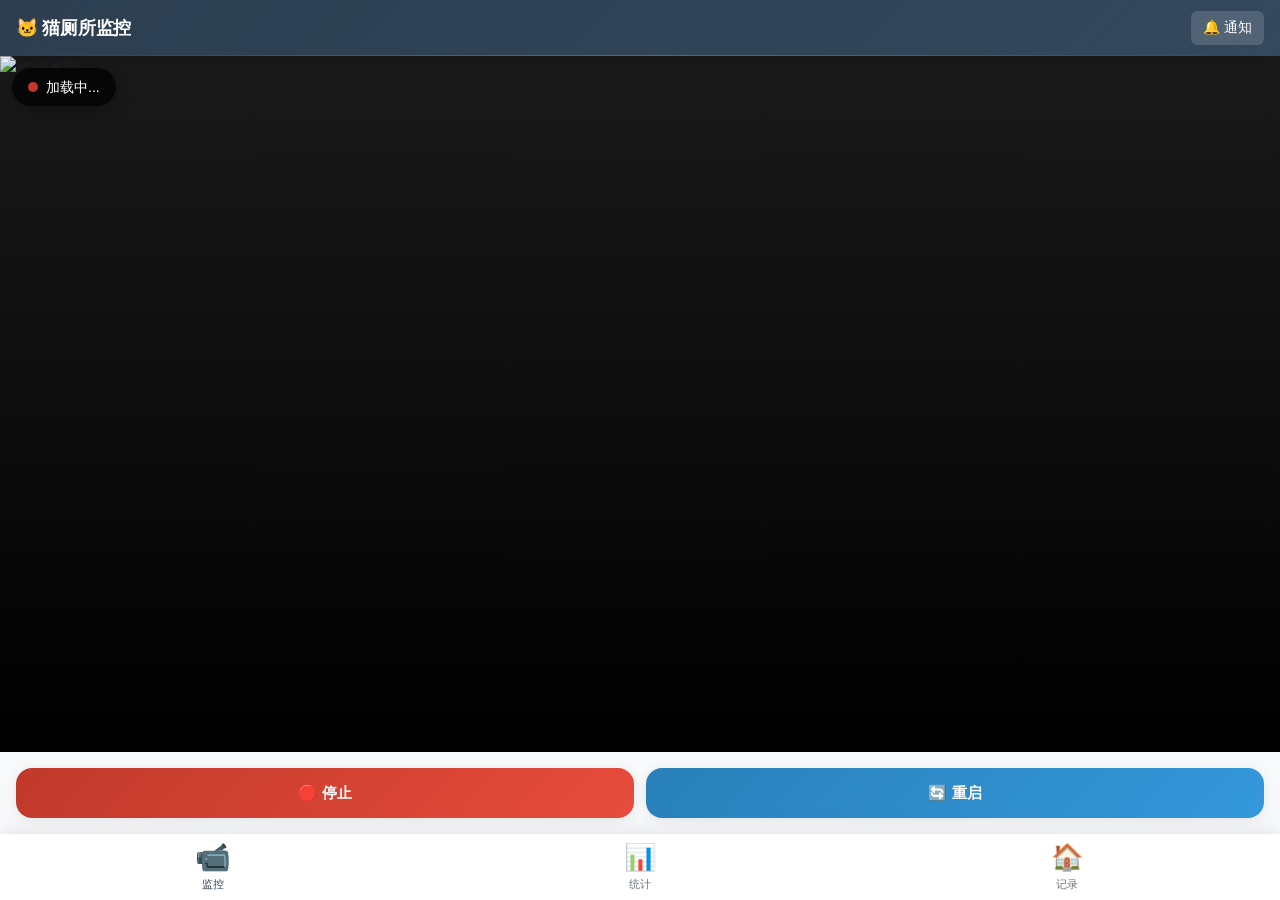
==== src/web/templates/mobile.html @ 31c6dba8 "移动端支持" ====
<!DOCTYPE html>
<html lang="zh-CN">
<head>
    <meta charset="UTF-8">
    <meta name="viewport" content="width=device-width, initial-scale=1.0, maximum-scale=1.0, user-scalable=no, viewport-fit=cover">
    <meta name="apple-mobile-web-app-capable" content="yes">
    <meta name="apple-mobile-web-app-status-bar-style" content="black-translucent">
    <title>猫厕所监控</title>
    <script src="https://cdn.socket.io/4.5.4/socket.io.min.js"></script>
    <style>
        :root {
            --primary: #2c3e50;
            --primary-light: #34495e;
            --success: #27ae60;
            --success-light: #2ecc71;
            --danger: #c0392b;
            --danger-light: #e74c3c;
            --warning: #f39c12;
            --info: #3498db;
            --gray-50: #f9fafb;
            --gray-100: #f8f9fa;
            --gray-200: #e9ecef;
            --gray-300: #dee2e6;
            --gray-400: #ced4da;
            --gray-600: #6c757d;
            --gray-800: #343a40;
            --gray-900: #212529;
            --shadow: 0 2px 12px rgba(0,0,0,0.08);
            --shadow-md: 0 4px 16px rgba(0,0,0,0.12);
            --shadow-lg: 0 8px 30px rgba(0,0,0,0.15);
            --radius: 16px;
            --radius-sm: 10px;
            --radius-xs: 6px;
            --header-height: 56px;
            --nav-height: 60px;
            --transition: all 0.3s cubic-bezier(0.4, 0, 0.2, 1);
        }

        * {
            margin: 0;
            padding: 0;
            box-sizing: border-box;
            -webkit-tap-highlight-color: transparent;
        }

        html, body {
            height: 100%;
            overflow: hidden;
        }

        body {
            font-family: -apple-system, BlinkMacSystemFont, "Segoe UI", "Microsoft YaHei", "PingFang SC", sans-serif;
            background: var(--gray-100);
            line-height: 1.6;
            color: var(--gray-900);
            -webkit-font-smoothing: antialiased;
            -moz-osx-font-smoothing: grayscale;
        }

        /* ==================== Mobile App Container ==================== */
        .mobile-app {
            display: flex;
            flex-direction: column;
            height: 100%;
            height: 100dvh;
            overflow: hidden;
        }

        /* ==================== Header ==================== */
        .mobile-header {
            background: linear-gradient(135deg, var(--primary), var(--primary-light));
            color: white;
            padding: 0 16px;
            display: flex;
            justify-content: space-between;
            align-items: center;
            box-shadow: var(--shadow-md);
            z-index: 100;
            height: var(--header-height);
            flex-shrink: 0;
            position: relative;
        }

        .mobile-header::after {
            content: '';
            position: absolute;
            bottom: 0;
            left: 0;
            right: 0;
            height: 1px;
            background: linear-gradient(90deg, transparent, rgba(255,255,255,0.2), transparent);
        }

        .header-logo {
            display: flex;
            align-items: center;
            gap: 8px;
        }

        .header-logo h1 {
            font-size: 18px;
            font-weight: 600;
            letter-spacing: -0.3px;
        }

        .header-actions {
            display: flex;
            gap: 8px;
            align-items: center;
        }

        .header-btn {
            background: rgba(255, 255, 255, 0.15);
            border: none;
            color: white;
            padding: 8px 14px;
            border-radius: var(--radius-xs);
            font-size: 14px;
            font-weight: 500;
            cursor: pointer;
            transition: var(--transition);
            display: flex;
            align-items: center;
            gap: 6px;
            backdrop-filter: blur(10px);
        }

        .header-btn:active {
            transform: scale(0.95);
            background: rgba(255, 255, 255, 0.25);
        }

        .notification-icon {
            position: relative;
            padding: 8px 12px;
        }

        .notification-badge {
            position: absolute;
            top: 2px;
            right: 2px;
            background: linear-gradient(135deg, #ff4757, #ff6b7a);
            color: white;
            font-size: 10px;
            font-weight: 700;
            min-width: 16px;
            height: 16px;
            border-radius: 8px;
            display: flex;
            align-items: center;
            justify-content: center;
            padding: 0 4px;
            box-shadow: 0 2px 8px rgba(255, 71, 87, 0.4);
            animation: badgePop 0.4s cubic-bezier(0.68, -0.55, 0.265, 1.55);
        }

        .notification-badge.hidden {
            display: none;
        }

        @keyframes badgePop {
            0% { transform: scale(0); }
            50% { transform: scale(1.2); }
            100% { transform: scale(1); }
        }

        /* ==================== Tab Content ==================== */
        .tab-content {
            flex: 1;
            overflow: hidden;
            position: relative;
        }

        .tab-panel {
            position: absolute;
            top: 0;
            left: 0;
            right: 0;
            bottom: 0;
            overflow-y: auto;
            overflow-x: hidden;
            -webkit-overflow-scrolling: touch;
            opacity: 0;
            visibility: hidden;
            transition: opacity 0.3s ease, visibility 0.3s ease;
        }

        .tab-panel.active {
            opacity: 1;
            visibility: visible;
        }

        /* ==================== Monitor Tab ==================== */
        .monitor-container {
            height: 100%;
            display: flex;
            flex-direction: column;
            background: #000;
        }

        .video-wrapper {
            flex: 1;
            position: relative;
            display: flex;
            align-items: center;
            justify-content: center;
            background: linear-gradient(180deg, #1a1a1a 0%, #000 100%);
        }

        .video-feed {
            width: 100%;
            height: 100%;
            object-fit: contain;
        }

        .status-overlay {
            position: absolute;
            top: 12px;
            left: 12px;
            background: rgba(0, 0, 0, 0.75);
            color: white;
            padding: 8px 16px;
            border-radius: 24px;
            font-size: 14px;
            font-weight: 500;
            display: flex;
            align-items: center;
            gap: 8px;
            backdrop-filter: blur(10px);
            box-shadow: 0 4px 16px rgba(0,0,0,0.3);
        }

        .status-dot {
            width: 10px;
            height: 10px;
            border-radius: 50%;
            background: var(--danger);
            animation: pulse 2s infinite;
        }

        .status-dot.running {
            background: var(--success);
        }

        @keyframes pulse {
            0%, 100% { opacity: 1; transform: scale(1); }
            50% { opacity: 0.6; transform: scale(1.1); }
        }

        .monitor-controls {
            padding: 16px;
            display: flex;
            gap: 12px;
            background: var(--gray-100);
        }

        .control-btn {
            flex: 1;
            padding: 14px;
            border: none;
            border-radius: var(--radius);
            font-size: 15px;
            font-weight: 600;
            cursor: pointer;
            transition: var(--transition);
            min-height: 50px;
            display: flex;
            align-items: center;
            justify-content: center;
            gap: 8px;
            box-shadow: var(--shadow);
        }

        .btn-stop {
            background: linear-gradient(135deg, var(--danger), var(--danger-light));
            color: white;
        }

        .btn-stop:active {
            transform: scale(0.97);
            box-shadow: var(--shadow-md);
        }

        .btn-restart {
            background: linear-gradient(135deg, #2980b9, #3498db);
            color: white;
        }

        .btn-restart:active {
            transform: scale(0.97);
            box-shadow: var(--shadow-md);
        }

        .control-btn:disabled {
            background: var(--gray-400);
            opacity: 0.6;
            cursor: not-allowed;
        }

        /* ==================== Stats Tab ==================== */
        .stats-container {
            padding: 16px;
            padding-bottom: calc(16px + env(safe-area-inset-bottom));
        }

        .stats-section {
            margin-bottom: 20px;
        }

        .stats-header {
            display: flex;
            justify-content: space-between;
            align-items: center;
            margin-bottom: 14px;
            cursor: pointer;
            padding: 12px 16px;
            background: white;
            border-radius: var(--radius);
            box-shadow: var(--shadow);
            transition: var(--transition);
        }

        .stats-header:active {
            transform: scale(0.98);
        }

        .stats-title {
            font-size: 17px;
            font-weight: 600;
            color: var(--gray-900);
            display: flex;
            align-items: center;
            gap: 8px;
        }

        .stats-toggle {
            font-size: 18px;
            transition: transform 0.3s ease;
            color: var(--gray-600);
        }

        .stats-toggle.collapsed {
            transform: rotate(-90deg);
        }

        .stats-grid {
            display: grid;
            grid-template-columns: repeat(2, 1fr);
            gap: 12px;
        }

        .cat-card {
            background: white;
            border-radius: var(--radius);
            padding: 18px;
            box-shadow: var(--shadow);
            text-align: center;
            transition: var(--transition);
        }

        .cat-card:active {
            transform: scale(0.97);
        }

        .cat-name {
            font-size: 15px;
            font-weight: 600;
            color: var(--gray-900);
            margin-bottom: 8px;
        }

        .cat-count {
            font-size: 36px;
            font-weight: 700;
            background: linear-gradient(135deg, var(--success), var(--success-light));
            -webkit-background-clip: text;
            -webkit-text-fill-color: transparent;
            background-clip: text;
        }

        .cat-label {
            font-size: 13px;
            color: var(--gray-600);
            margin-top: 4px;
        }

        .stats-content {
            overflow: hidden;
            transition: max-height 0.4s cubic-bezier(0.4, 0, 0.2, 1);
        }

        .stats-content.collapsed {
            max-height: 0;
        }

        /* ==================== Records Tab ==================== */
        .records-container {
            padding: 16px;
            padding-bottom: calc(16px + env(safe-area-inset-bottom));
            min-height: 100%;
        }

        .records-date-header {
            display: flex;
            justify-content: space-between;
            align-items: center;
            margin-bottom: 14px;
            padding: 12px 16px;
            background: linear-gradient(135deg, var(--gray-200), var(--gray-300));
            border-radius: var(--radius-sm);
        }

        .records-date {
            font-size: 15px;
            font-weight: 600;
            color: var(--gray-800);
        }

        .records-actions {
            display: flex;
            align-items: center;
            gap: 14px;
        }

        .toggle-container {
            display: flex;
            align-items: center;
            gap: 6px;
        }

        .toggle-label {
            font-size: 16px;
        }

        .toggle-switch {
            width: 46px;
            height: 26px;
            background: var(--gray-400);
            border-radius: 13px;
            position: relative;
            cursor: pointer;
            transition: background 0.3s ease;
        }

        .toggle-switch.active {
            background: var(--success);
        }

        .toggle-switch.delete-active {
            background: var(--danger);
        }

        .toggle-switch::after {
            content: '';
            position: absolute;
            width: 22px;
            height: 22px;
            background: white;
            border-radius: 50%;
            top: 2px;
            left: 2px;
            transition: transform 0.3s cubic-bezier(0.68, -0.55, 0.265, 1.55);
            box-shadow: 0 2px 6px rgba(0,0,0,0.2);
        }

        .toggle-switch.active::after,
        .toggle-switch.delete-active::after {
            transform: translateX(20px);
        }

        .record-item {
            background: white;
            border-radius: var(--radius);
            padding: 12px;
            margin-bottom: 12px;
            box-shadow: var(--shadow);
            display: flex;
            align-items: center;
            gap: 10px;
            transition: var(--transition);
            position: relative;
            overflow: hidden;
        }

        .record-item::before {
            content: '';
            position: absolute;
            left: 0;
            top: 0;
            bottom: 0;
            width: 4px;
            background: linear-gradient(180deg, var(--success), var(--success-light));
        }

        .record-item:active {
            transform: scale(0.98);
        }

        .record-info {
            display: flex;
            flex-direction: column;
            align-items: center;
            gap: 2px;
            min-width: 55px;
            text-align: center;
        }

        .record-time {
            font-family: "SF Mono", "Monaco", "Consolas", monospace;
            font-size: 12px;
            color: var(--gray-600);
            font-weight: 500;
            text-align: center;
        }

        .record-cat {
            font-size: 14px;
            font-weight: 500;
            color: var(--gray-900);
            text-align: center;
        }

        .record-thumb {
            width: 70px;
            height: 44px;
            object-fit: cover;
            border-radius: var(--radius-xs);
            background: var(--gray-200);
        }

        .edit-controls {
            display: flex;
            align-items: center;
            gap: 6px;
            opacity: 0;
            transform: translateX(-10px);
            pointer-events: none;
            transition: var(--transition);
            flex-shrink: 0;
        }

        .record-item.show-edit .edit-controls {
            opacity: 1;
            transform: translateX(0);
            pointer-events: auto;
        }

        .cat-select {
            padding: 4px 8px;
            border: 1px solid var(--gray-300);
            border-radius: var(--radius-xs);
            font-size: 12px;
            background: white;
            color: var(--gray-900);
        }

        .confirm-btn {
            background: linear-gradient(135deg, var(--success), var(--success-light));
            color: white;
            border: none;
            padding: 4px 10px;
            border-radius: var(--radius-xs);
            font-size: 11px;
            font-weight: 600;
            box-shadow: 0 2px 8px rgba(39, 174, 96, 0.3);
        }

        .delete-btn {
            background: linear-gradient(135deg, var(--danger), var(--danger-light));
            color: white;
            border: none;
            width: 32px;
            height: 32px;
            border-radius: 50%;
            font-size: 14px;
            display: flex;
            align-items: center;
            justify-content: center;
            flex-shrink: 0;
            opacity: 0;
            pointer-events: none;
            transition: var(--transition);
            position: absolute;
            right: 12px;
            top: 50%;
            transform: translateY(-50%);
            box-shadow: 0 4px 12px rgba(231, 76, 60, 0.4);
        }

        .record-item.show-delete .delete-btn {
            opacity: 1;
            pointer-events: auto;
        }

        .record-item.show-delete {
            padding-right: 50px;
        }

        .empty-state {
            text-align: center;
            padding: 50px 20px;
            color: var(--gray-600);
        }

        .empty-state-icon {
            font-size: 56px;
            margin-bottom: 16px;
        }

        /* ==================== Bottom Navigation ==================== */
        .bottom-nav {
            display: flex;
            background: white;
            box-shadow: 0 -4px 20px rgba(0,0,0,0.08);
            padding-bottom: env(safe-area-inset-bottom);
            z-index: 100;
            flex-shrink: 0;
        }

        .nav-item {
            flex: 1;
            padding: 8px 0;
            border: none;
            background: none;
            color: var(--gray-600);
            font-size: 11px;
            font-weight: 500;
            cursor: pointer;
            transition: var(--transition);
            display: flex;
            flex-direction: column;
            align-items: center;
            gap: 4px;
            min-height: calc(var(--nav-height) - env(safe-area-inset-bottom));
        }

        .nav-item:active {
            transform: scale(0.92);
        }

        .nav-icon {
            font-size: 26px;
        }

        .nav-item.active {
            color: var(--primary);
        }

        .nav-item.active .nav-icon {
            transform: scale(1.1);
        }

        /* ==================== Modal ==================== */
        .modal-overlay {
            display: none;
            position: fixed;
            top: 0;
            left: 0;
            right: 0;
            bottom: 0;
            background: rgba(0, 0, 0, 0.6);
            backdrop-filter: blur(4px);
            z-index: 1000;
            align-items: flex-end;
            justify-content: center;
            animation: fadeIn 0.25s ease-out;
        }

        .modal-overlay.active {
            display: flex;
        }

        @keyframes fadeIn {
            from { opacity: 0; }
            to { opacity: 1; }
        }

        .modal-content {
            background: white;
            border-radius: var(--radius) var(--radius) 0 0;
            box-shadow: var(--shadow-lg);
            width: 100%;
            max-height: 85vh;
            overflow: hidden;
            animation: slideUp 0.35s cubic-bezier(0.4, 0, 0.2, 1);
        }

        @keyframes slideUp {
            from { transform: translateY(100%); }
            to { transform: translateY(0); }
        }

        .modal-header {
            background: linear-gradient(135deg, var(--primary), var(--primary-light));
            color: white;
            padding: 16px 20px;
            display: flex;
            justify-content: space-between;
            align-items: center;
            flex-wrap: wrap;
            gap: 10px;
        }

        .modal-title {
            font-size: 17px;
            font-weight: 600;
        }

        .modal-toggles {
            display: flex;
            align-items: center;
            gap: 14px;
        }

        .modal-close {
            background: rgba(255, 255, 255, 0.2);
            border: none;
            color: white;
            width: 32px;
            height: 32px;
            border-radius: 50%;
            font-size: 18px;
            cursor: pointer;
            display: flex;
            align-items: center;
            justify-content: center;
        }

        .modal-body {
            max-height: calc(85vh - 60px);
            overflow-y: auto;
            -webkit-overflow-scrolling: touch;
        }

        /* ==================== Notification List ==================== */
        .notification-list {
            padding: 12px;
        }

        .notification-item {
            display: flex;
            align-items: center;
            gap: 10px;
            padding: 12px;
            position: relative;
            transition: var(--transition);
            background: white;
            border-radius: var(--radius);
            box-shadow: var(--shadow);
            margin-bottom: 12px;
            overflow: hidden;
        }

        .notification-item::before {
            content: '';
            position: absolute;
            left: 0;
            top: 0;
            bottom: 0;
            width: 4px;
            background: linear-gradient(180deg, var(--warning), #f39c12);
        }

        .notification-info {
            display: flex;
            flex-direction: column;
            align-items: center;
            gap: 2px;
            min-width: 55px;
            text-align: center;
        }

        .notification-time {
            font-family: "SF Mono", "Monaco", "Consolas", monospace;
            font-size: 11px;
            color: var(--gray-600);
            font-weight: 500;
            text-align: center;
        }

        .notification-name {
            font-size: 13px;
            font-weight: 500;
            color: var(--gray-900);
            text-align: center;
        }

        .notification-img {
            width: 70px;
            height: 44px;
            object-fit: cover;
            border-radius: var(--radius-xs);
            background: var(--gray-200);
        }

        .notification-item .edit-controls {
            display: flex;
            align-items: center;
            gap: 6px;
            opacity: 0;
            transform: translateX(-10px);
            pointer-events: none;
            transition: var(--transition);
            flex-shrink: 0;
        }

        .notification-item.show-edit .edit-controls {
            opacity: 1;
            transform: translateX(0);
            pointer-events: auto;
        }

        .notification-item .cat-select {
            padding: 4px 8px;
            border: 1px solid var(--gray-300);
            border-radius: var(--radius-xs);
            font-size: 12px;
            background: white;
            color: var(--gray-900);
        }

        .notification-item .confirm-btn {
            background: linear-gradient(135deg, var(--success), var(--success-light));
            color: white;
            border: none;
            padding: 4px 10px;
            border-radius: var(--radius-xs);
            font-size: 11px;
            font-weight: 600;
            box-shadow: 0 2px 8px rgba(39, 174, 96, 0.3);
        }

        .notification-item .delete-btn {
            background: linear-gradient(135deg, var(--danger), var(--danger-light));
            color: white;
            border: none;
            width: 32px;
            height: 32px;
            border-radius: 50%;
            font-size: 14px;
            display: flex;
            align-items: center;
            justify-content: center;
            flex-shrink: 0;
            opacity: 0;
            pointer-events: none;
            transition: var(--transition);
            position: absolute;
            right: 12px;
            top: 50%;
            transform: translateY(-50%) scale(0.8);
            box-shadow: 0 4px 12px rgba(231, 76, 60, 0.4);
        }

        .notification-item.show-delete .delete-btn {
            opacity: 1;
            transform: translateY(-50%) scale(1);
            pointer-events: auto;
        }

        .notification-item.show-delete {
            padding-right: 50px;
        }

        .notification-empty {
            padding: 60px 20px;
            text-align: center;
            color: var(--gray-600);
        }

        .notification-empty-icon {
            font-size: 64px;
            margin-bottom: 16px;
        }

        /* ==================== Loading ==================== */
        .loading {
            display: flex;
            align-items: center;
            justify-content: center;
            padding: 50px;
        }

        .loading-spinner {
            width: 44px;
            height: 44px;
            border: 4px solid var(--gray-200);
            border-top-color: var(--primary);
            border-radius: 50%;
            animation: spin 0.8s linear infinite;
        }

        @keyframes spin {
            to { transform: rotate(360deg); }
        }

        /* ==================== Ripple Effect ==================== */
        .ripple {
            position: relative;
            overflow: hidden;
        }

        .ripple::after {
            content: '';
            position: absolute;
            top: 50%;
            left: 50%;
            width: 0;
            height: 0;
            background: rgba(255, 255, 255, 0.4);
            border-radius: 50%;
            transform: translate(-50%, -50%);
            transition: width 0.5s, height 0.5s;
        }

        .ripple:active::after {
            width: 300px;
            height: 300px;
        }
    </style>
</head>
<body>
    <div class="mobile-app">
        <!-- Header -->
        <header class="mobile-header">
            <div class="header-logo">
                <h1>🐱 猫厕所监控</h1>
            </div>
            <div class="header-actions">
                <button class="header-btn notification-icon" id="notificationBtn">
                    🔔 通知
                    <span class="notification-badge hidden" id="notificationBadge">0</span>
                </button>
            </div>
        </header>

        <!-- Tab Content -->
        <main class="tab-content">
            <!-- Monitor Tab -->
            <div class="tab-panel active" id="tab-monitor">
                <div class="monitor-container">
                    <div class="video-wrapper">
                        <img src="/video_feed" class="video-feed" id="videoFeed" alt="监控画面">
                        <div class="status-overlay">
                            <span class="status-dot" id="statusDot"></span>
                            <span id="statusText">加载中...</span>
                        </div>
                    </div>
                    <div class="monitor-controls">
                        <button class="control-btn btn-stop ripple" id="stopBtn">
                            🛑 停止
                        </button>
                        <button class="control-btn btn-restart ripple" id="restartBtn">
                            🔄 重启
                        </button>
                    </div>
                </div>
            </div>

            <!-- Stats Tab -->
            <div class="tab-panel" id="tab-stats">
                <div class="stats-container">
                    <div class="stats-section">
                        <div class="stats-header" onclick="toggleStats('today')">
                            <span class="stats-title">📅 今日统计</span>
                            <span class="stats-toggle" id="todayToggle">▼</span>
                        </div>
                        <div class="stats-content" id="todayStats">
                            <div class="stats-grid">
                                <div class="cat-card">
                                    <div class="cat-name">小巫</div>
                                    <div class="cat-count" id="today-小巫">0</div>
                                    <div class="cat-label">次</div>
                                </div>
                                <div class="cat-card">
                                    <div class="cat-name">猪猪</div>
                                    <div class="cat-count" id="today-猪猪">0</div>
                                    <div class="cat-label">次</div>
                                </div>
                                <div class="cat-card">
                                    <div class="cat-name">汪三</div>
                                    <div class="cat-count" id="today-汪三">0</div>
                                    <div class="cat-label">次</div>
                                </div>
                                <div class="cat-card">
                                    <div class="cat-name">猪妞</div>
                                    <div class="cat-count" id="today-猪妞">0</div>
                                    <div class="cat-label">次</div>
                                </div>
                            </div>
                        </div>
                    </div>

                    <div class="stats-section">
                        <div class="stats-header" onclick="toggleStats('yesterday')">
                            <span class="stats-title">📆 昨日统计</span>
                            <span class="stats-toggle collapsed" id="yesterdayToggle">▼</span>
                        </div>
                        <div class="stats-content collapsed" id="yesterdayStats">
                            <div class="stats-grid">
                                <div class="cat-card">
                                    <div class="cat-name">小巫</div>
                                    <div class="cat-count" id="yesterday-小巫">0</div>
                                    <div class="cat-label">次</div>
                                </div>
                                <div class="cat-card">
                                    <div class="cat-name">猪猪</div>
                                    <div class="cat-count" id="yesterday-猪猪">0</div>
                                    <div class="cat-label">次</div>
                                </div>
                                <div class="cat-card">
                                    <div class="cat-name">汪三</div>
                                    <div class="cat-count" id="yesterday-汪三">0</div>
                                    <div class="cat-label">次</div>
                                </div>
                                <div class="cat-card">
                                    <div class="cat-name">猪妞</div>
                                    <div class="cat-count" id="yesterday-猪妞">0</div>
                                    <div class="cat-label">次</div>
                                </div>
                            </div>
                        </div>
                    </div>
                </div>
            </div>

            <!-- Records Tab -->
            <div class="tab-panel" id="tab-records">
                <div class="records-container">
                    <div class="records-date-header">
                        <span class="records-date">📅 今日记录</span>
                        <div class="records-actions">
                            <div class="toggle-container">
                                <span class="toggle-label">✏️</span>
                                <div class="toggle-switch" id="todayEditToggle" onclick="toggleEditMode('today')"></div>
                            </div>
                            <div class="toggle-container">
                                <span class="toggle-label">🗑️</span>
                                <div class="toggle-switch" id="todayDeleteToggle" onclick="toggleDeleteMode('today')"></div>
                            </div>
                        </div>
                    </div>
                    <div id="todayRecords"></div>

                    <div class="records-date-header" style="margin-top: 24px;">
                        <span class="records-date">📆 昨日记录</span>
                        <div class="records-actions">
                            <div class="toggle-container">
                                <span class="toggle-label">✏️</span>
                                <div class="toggle-switch" id="yesterdayEditToggle" onclick="toggleEditMode('yesterday')"></div>
                            </div>
                            <div class="toggle-container">
                                <span class="toggle-label">🗑️</span>
                                <div class="toggle-switch" id="yesterdayDeleteToggle" onclick="toggleDeleteMode('yesterday')"></div>
                            </div>
                        </div>
                    </div>
                    <div id="yesterdayRecords"></div>
                </div>
            </div>
        </main>

        <!-- Bottom Navigation -->
        <nav class="bottom-nav">
            <button class="nav-item active" data-tab="monitor">
                <span class="nav-icon">📹</span>
                <span>监控</span>
            </button>
            <button class="nav-item" data-tab="stats">
                <span class="nav-icon">📊</span>
                <span>统计</span>
            </button>
            <button class="nav-item" data-tab="records">
                <span class="nav-icon">🏠</span>
                <span>记录</span>
            </button>
        </nav>
    </div>

    <!-- Notification Modal -->
    <div class="modal-overlay" id="notificationModal">
        <div class="modal-content">
            <div class="modal-header">
                <span class="modal-title">🔔 待识别照片</span>
                <div class="modal-toggles">
                    <div class="toggle-container">
                        <span class="toggle-label">✏️</span>
                        <div class="toggle-switch" id="notificationEditToggle" onclick="toggleEditMode('notification')"></div>
                    </div>
                    <div class="toggle-container">
                        <span class="toggle-label">🗑️</span>
                        <div class="toggle-switch" id="notificationDeleteToggle" onclick="toggleDeleteMode('notification')"></div>
                    </div>
                </div>
                <button class="modal-close" id="modalClose">✕</button>
            </div>
            <div class="modal-body">
                <div id="notificationContent"></div>
            </div>
        </div>
    </div>

    <script>
        // ==================== Global State ====================
        let socket = null;
        let notificationCount = 0;
        let unreadNotifications = false;
        let todayRecordsData = [];
        let yesterdayRecordsData = [];
        window.currentNotificationPhotos = [];

        // 编辑和删除模式状态
        const editMode = {
            today: false,
            yesterday: false,
            notification: false
        };

        const deleteMode = {
            today: false,
            yesterday: false,
            notification: false
        };

        // ==================== Tab Navigation ====================
        const navItems = document.querySelectorAll('.nav-item');
        const tabPanels = document.querySelectorAll('.tab-panel');

        navItems.forEach(item => {
            item.addEventListener('click', () => {
                const tabId = item.dataset.tab;

                // Update nav items
                navItems.forEach(nav => nav.classList.remove('active'));
                item.classList.add('active');

                // Update tab panels
                tabPanels.forEach(panel => panel.classList.remove('active'));
                document.getElementById(`tab-${tabId}`).classList.add('active');

                // Load video only when monitor tab is active
                const videoFeed = document.getElementById('videoFeed');
                if (tabId === 'monitor') {
                    videoFeed.src = '/video_feed?' + Date.now();
                } else {
                    videoFeed.src = '';
                }
            });
        });

        // ==================== Stats Toggle ====================
        function toggleStats(type) {
            const content = document.getElementById(`${type}Stats`);
            const toggle = document.getElementById(`${type}Toggle`);

            content.classList.toggle('collapsed');
            toggle.classList.toggle('collapsed');
        }

        // ==================== Socket.IO Connection ====================
        function connectSocket() {
            socket = io();

            socket.on('connect', () => {
                console.log('Socket connected');
            });

            socket.on('status_update', (data) => {
                updateStatus(data.running);
            });

            socket.on('records_update', (data) => {
                updateRecords(data);
            });

            socket.on('new_notification', (data) => {
                notificationCount++;
                unreadNotifications = true;
                updateNotificationBadge();
                loadNotifications();
            });

            socket.on('disconnect', () => {
                console.log('Socket disconnected');
            });
        }

        // ==================== Status Update ====================
        function updateStatus(running) {
            const statusDot = document.getElementById('statusDot');
            const statusText = document.getElementById('statusText');
            const stopBtn = document.getElementById('stopBtn');
            const restartBtn = document.getElementById('restartBtn');

            if (running) {
                statusDot.classList.add('running');
                statusText.textContent = '运行中';
                stopBtn.disabled = false;
                restartBtn.disabled = false;
            } else {
                statusDot.classList.remove('running');
                statusText.textContent = '已停止';
                stopBtn.disabled = true;
                restartBtn.disabled = true;
            }
        }

        // ==================== Records Update ====================
        function updateRecords(data) {
            const todayContainer = document.getElementById('todayRecords');
            const yesterdayContainer = document.getElementById('yesterdayRecords');

            // 保存记录数据到全局变量
            todayRecordsData = data.today || [];
            yesterdayRecordsData = data.yesterday || [];

            // 计算统计数据
            const cats = ['小巫', '猪猪', '汪三', '猪妞'];
            const todayCounts = {};
            const yesterdayCounts = {};

            cats.forEach(cat => {
                todayCounts[cat] = todayRecordsData.filter(r => r.cat_name === cat).length;
                yesterdayCounts[cat] = yesterdayRecordsData.filter(r => r.cat_name === cat).length;
            });

            // 更新统计显示
            cats.forEach(cat => {
                const todayEl = document.getElementById(`today-${cat}`);
                const yesterdayEl = document.getElementById(`yesterday-${cat}`);
                if (todayEl) todayEl.textContent = todayCounts[cat];
                if (yesterdayEl) yesterdayEl.textContent = yesterdayCounts[cat];
            });

            // Update today records
            if (todayRecordsData.length > 0) {
                todayContainer.innerHTML = todayRecordsData.map(r => createRecordItem(r, 'today')).join('');
            } else {
                todayContainer.innerHTML = '<div class="empty-state"><div class="empty-state-icon">📭</div>今日暂无记录</div>';
            }

            // Update yesterday records
            if (yesterdayRecordsData.length > 0) {
                yesterdayContainer.innerHTML = yesterdayRecordsData.map(r => createRecordItem(r, 'yesterday')).join('');
            } else {
                yesterdayContainer.innerHTML = '<div class="empty-state"><div class="empty-state-icon">📭</div>昨日暂无记录</div>';
            }

            // 更新显示状态
            updateRecordItemsDisplay('today');
            updateRecordItemsDisplay('yesterday');
        }

        function createRecordItem(record, section) {
            const photoPath = record.photo_path.replace(/^photo\//, '');
            const photoUrl = `/static/photo/${photoPath}`;
            return `
                <div class="record-item" data-record-id="${record.id}" data-section="${section}">
                    <div class="record-info">
                        <span class="record-time">${record.record_time}</span>
                        <span class="record-cat">${record.cat_name}</span>
                    </div>
                    <img src="${photoUrl}" class="record-thumb" alt="照片" onclick="viewImage('${photoUrl}', event)">

                    <!-- Edit Controls -->
                    <div class="edit-controls">
                        <select class="cat-select" id="cat-select-${record.id}">
                            <option value="">选择</option>
                            <option value="小巫">小巫</option>
                            <option value="猪猪">猪猪</option>
                            <option value="汪三">汪三</option>
                            <option value="猪妞">猪妞</option>
                        </select>
                        <button class="confirm-btn" onclick="editRecord(${record.id}, '${section}', event)">确认</button>
                    </div>

                    <!-- Delete Button -->
                    <button class="delete-btn" onclick="deleteRecord(${record.id}, '${section}', event)">✕</button>
                </div>
            `;
        }

        function viewImage(url, event) {
            if (event) event.stopPropagation();
            window.open(url, '_blank');
        }

        // ==================== Record Actions ====================

        // 切换编辑模式
        function toggleEditMode(section) {
            editMode[section] = !editMode[section];
            const toggleEl = document.getElementById(`${section}EditToggle`);
            toggleEl.classList.toggle('active', editMode[section]);

            if (section === 'notification') {
                updateNotificationItemsDisplay();
            } else {
                updateRecordItemsDisplay(section);
            }
        }

        // 切换删除模式
        function toggleDeleteMode(section) {
            deleteMode[section] = !deleteMode[section];
            const toggleEl = document.getElementById(`${section}DeleteToggle`);
            toggleEl.classList.toggle('active', deleteMode[section]);
            toggleEl.classList.toggle('delete-active', deleteMode[section]);

            if (section === 'notification') {
                updateNotificationItemsDisplay();
            } else {
                updateRecordItemsDisplay(section);
            }
        }

        // 更新记录项显示状态
        function updateRecordItemsDisplay(section) {
            const container = document.getElementById(`${section}Records`);
            const items = container.querySelectorAll('.record-item');

            items.forEach(item => {
                item.classList.toggle('show-edit', editMode[section]);
                item.classList.toggle('show-delete', deleteMode[section]);
            });
        }

        // 更新通知项显示状态
        function updateNotificationItemsDisplay() {
            const container = document.getElementById('notificationContent');
            const items = container.querySelectorAll('.notification-item');

            items.forEach(item => {
                item.classList.toggle('show-edit', editMode.notification);
                item.classList.toggle('show-delete', deleteMode.notification);
            });
        }

        // 编辑记录
        async function editRecord(recordId, section, event) {
            event.stopPropagation();

            const newCatName = document.getElementById(`cat-select-${recordId}`).value;

            if (!newCatName) {
                alert('请选择猫咪');
                return;
            }

            try {
                const response = await fetch(`/api/records/edit/${recordId}`, {
                    method: 'PUT',
                    headers: { 'Content-Type': 'application/json' },
                    body: JSON.stringify({ cat_name: newCatName })
                });

                const data = await response.json();

                if (data.success) {
                    loadRecords();
                } else {
                    alert('修改失败：' + data.error);
                }
            } catch (err) {
                alert('请求失败：' + err);
            }
        }

        // 删除记录
        async function deleteRecord(recordId, section, event) {
            event.stopPropagation();

            if (!confirm('确定要删除这条记录吗？')) return;

            try {
                const response = await fetch(`/api/records/delete/${recordId}`, {
                    method: 'DELETE'
                });

                const data = await response.json();

                if (data.success) {
                    loadRecords();
                } else {
                    alert('删除失败：' + data.error);
                }
            } catch (err) {
                alert('请求失败：' + err);
            }
        }

        // 手动添加记录（将未识别照片入库）
        async function manualAddRecord(photoRelPath, event) {
            if (event) event.stopPropagation();

            const catSelect = document.getElementById(`notify-cat-${photoRelPath.split('/').pop()}`);
            if (!catSelect) {
                alert('未找到选择框');
                return;
            }

            const catName = catSelect.value;
            if (!catName) {
                alert('请选择猫咪');
                return;
            }

            try {
                const response = await fetch('/api/records/manual-add', {
                    method: 'POST',
                    headers: { 'Content-Type': 'application/json' },
                    body: JSON.stringify({
                        photo_path: photoRelPath,
                        cat_name: catName
                    })
                });

                const data = await response.json();

                if (data.success) {
                    loadNotifications();
                    loadRecords();
                } else {
                    alert('添加失败：' + data.error);
                }
            } catch (err) {
                alert('请求失败：' + err);
            }
        }

        // 删除未识别照片
        async function deleteUnidentifiedPhoto(photoRelPath, event) {
            if (event) event.stopPropagation();

            if (!confirm('确定要删除这张照片吗？')) return;

            try {
                const response = await fetch('/api/records/unidentified/delete', {
                    method: 'DELETE',
                    headers: { 'Content-Type': 'application/json' },
                    body: JSON.stringify({ photo_path: photoRelPath })
                });

                const data = await response.json();

                if (data.success) {
                    loadNotifications();
                } else {
                    alert('删除失败：' + data.error);
                }
            } catch (err) {
                alert('请求失败：' + err);
            }
        }

        // ==================== Load Records ====================
        function loadRecords() {
            fetch('/api/records/today?t=' + Date.now())
                .then(r => r.json())
                .then(data => {
                    if (data.success) {
                        updateRecords(data);
                    }
                })
                .catch(err => console.error('Failed to load records:', err));
        }

        // ==================== Control Buttons ====================
        document.getElementById('stopBtn').addEventListener('click', function() {
            if (!confirm('确定要停止系统服务吗？')) return;

            this.disabled = true;
            this.textContent = '⏳ 停止中...';

            fetch('/api/stop', { method: 'POST' })
                .then(r => r.json())
                .then(data => {
                    if (data.status === 'stopping') {
                        alert('系统正在停止，请稍候...');
                        setTimeout(() => window.location.reload(), 3000);
                    } else {
                        alert('停止失败: ' + data.message);
                        this.disabled = false;
                        this.textContent = '🛑 停止';
                    }
                })
                .catch(err => {
                    alert('请求失败: ' + err);
                    this.disabled = false;
                    this.textContent = '🛑 停止';
                });
        });

        document.getElementById('restartBtn').addEventListener('click', function() {
            if (!confirm('确定要重启系统服务吗？')) return;

            this.disabled = true;
            this.textContent = '⏳ 重启中...';

            fetch('/api/restart', { method: 'POST' })
                .then(r => r.json())
                .then(data => {
                    if (data.status === 'restarting') {
                        alert('系统正在重启，请稍候...');
                        setTimeout(() => window.location.reload(), 5000);
                    } else {
                        alert('重启失败: ' + data.message);
                        this.disabled = false;
                        this.textContent = '🔄 重启';
                    }
                })
                .catch(err => {
                    alert('请求失败: ' + err);
                    this.disabled = false;
                    this.textContent = '🔄 重启';
                });
        });

        // ==================== Notifications ====================
        function updateNotificationBadge() {
            const badge = document.getElementById('notificationBadge');
            if (notificationCount > 0 && unreadNotifications) {
                badge.textContent = notificationCount > 99 ? '99+' : notificationCount;
                badge.classList.remove('hidden');
            } else {
                badge.classList.add('hidden');
            }
        }

        function loadNotifications() {
            fetch('/api/records/unidentified?t=' + Date.now())
                .then(r => r.json())
                .then(data => {
                    if (data.success) {
                        notificationCount = data.count;
                        updateNotificationBadge();
                        window.currentNotificationPhotos = data.photos;
                        renderNotifications(data.photos);
                    }
                })
                .catch(err => console.error('Failed to load notifications:', err));
        }

        function renderNotifications(photos) {
            const content = document.getElementById('notificationContent');

            if (!photos || photos.length === 0) {
                content.innerHTML = `
                    <div class="notification-empty">
                        <div class="notification-empty-icon">🎉</div>
                        <p>所有照片都已识别完毕</p>
                    </div>
                `;
                return;
            }

            const sortedPhotos = [...photos].sort((a, b) => {
                return b.filename.localeCompare(a.filename);
            });

            content.innerHTML = `
                <div class="notification-list">
                    ${sortedPhotos.map(photo => {
                        let relativePath = '';
                        const parts = photo.path.split(/[/\\]/);
                        const photoIndex = parts.indexOf('photo');
                        if (photoIndex !== -1 && photoIndex + 3 < parts.length) {
                            const date = parts[photoIndex + 1];
                            const unidentified = parts[photoIndex + 2];
                            const filename = parts[photoIndex + 3];
                            relativePath = `${date}/${unidentified}/${filename}`;
                        }
                        const photoUrl = `/static/photo/${relativePath}`;
                        const timeMatch = photo.filename.match(/_(\d{2})(\d{2})/);
                        const timeStr = timeMatch ? `${timeMatch[1]}:${timeMatch[2]}` : '';

                        return `
                            <div class="notification-item" data-photo-path="${relativePath}">
                                <div class="notification-info">
                                    <span class="notification-time">${timeStr}</span>
                                    <span class="notification-name">未识别</span>
                                </div>
                                <img src="${photoUrl}" class="notification-img" alt="照片" onclick="viewImage('${photoUrl}', event)">

                                <!-- Edit Controls -->
                                <div class="edit-controls">
                                    <select class="cat-select" id="notify-cat-${photo.filename}">
                                        <option value="">选择</option>
                                        <option value="小巫">小巫</option>
                                        <option value="猪猪">猪猪</option>
                                        <option value="汪三">汪三</option>
                                        <option value="猪妞">猪妞</option>
                                    </select>
                                    <button class="confirm-btn" onclick="manualAddRecord('${relativePath}', event)">确认</button>
                                </div>

                                <!-- Delete Button -->
                                <button class="delete-btn" onclick="deleteUnidentifiedPhoto('${relativePath}', event)">✕</button>
                            </div>
                        `;
                    }).join('')}
                </div>
            `;

            // 渲染后应用当前显示状态
            setTimeout(() => updateNotificationItemsDisplay(), 0);
        }

        // Notification modal
        document.getElementById('notificationBtn').addEventListener('click', () => {
            document.getElementById('notificationModal').classList.add('active');
            unreadNotifications = false;
            updateNotificationBadge();
        });

        document.getElementById('modalClose').addEventListener('click', () => {
            document.getElementById('notificationModal').classList.remove('active');
        });

        document.getElementById('notificationModal').addEventListener('click', (e) => {
            if (e.target.id === 'notificationModal') {
                document.getElementById('notificationModal').classList.remove('active');
            }
        });

        // ==================== Polling ====================
        setInterval(() => {
            fetch('/api/status')
                .then(r => r.json())
                .then(data => updateStatus(data.running))
                .catch(err => console.error('Failed to fetch status:', err));
        }, 5000);

        setInterval(loadRecords, 30000);
        setInterval(loadNotifications, 30000);

        // ==================== Initialize ====================
        connectSocket();
        loadRecords();
        loadNotifications();
        fetch('/api/status')
            .then(r => r.json())
            .then(data => updateStatus(data.running));
    </script>
</body>
</html>
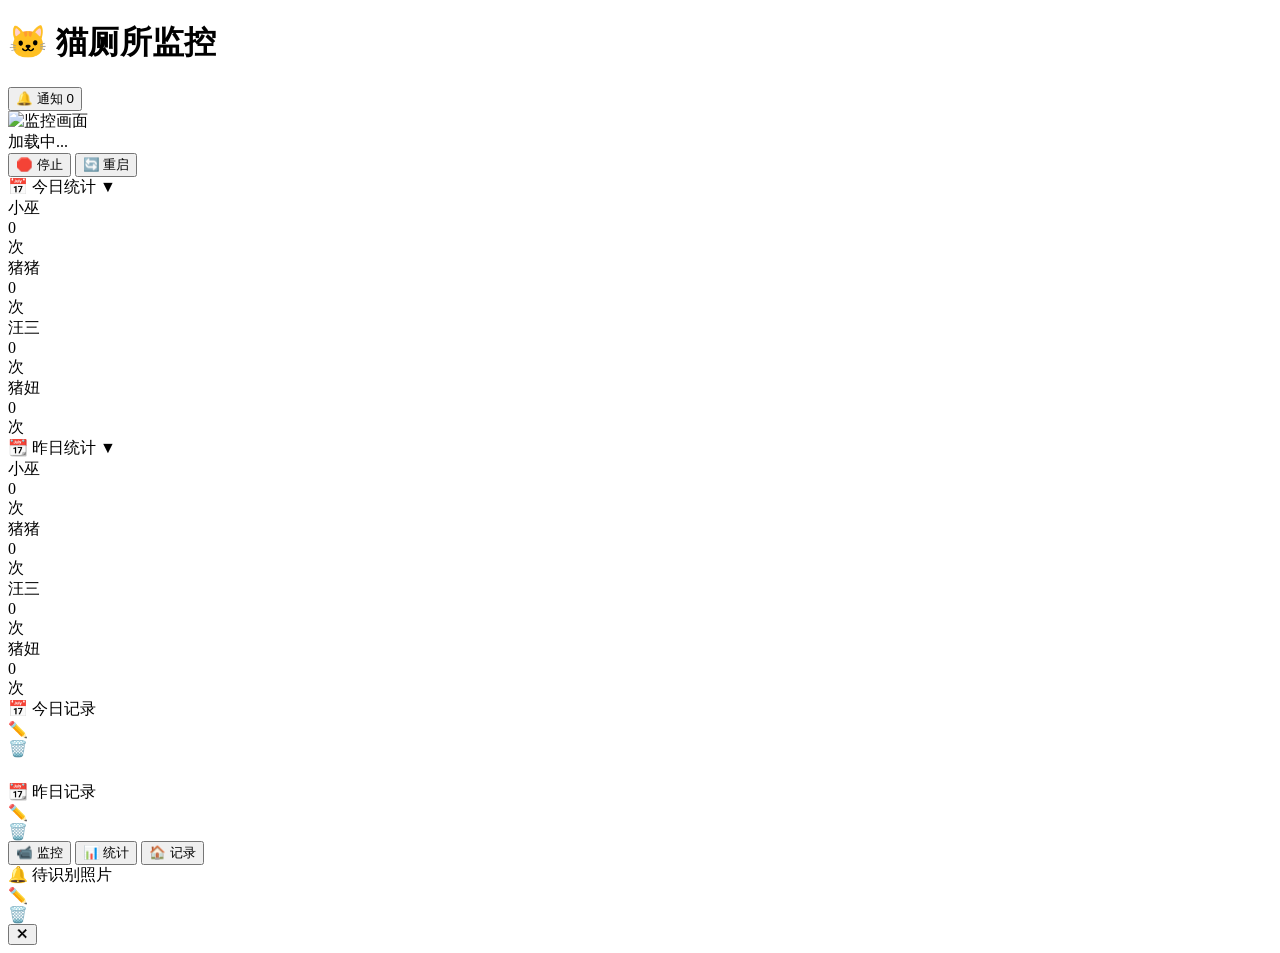
==== commit 7189e092: "web重构" ====
--- a/src/web/templates/mobile.html
+++ b/src/web/templates/mobile.html
@@ -6,918 +6,7 @@
     <meta name="apple-mobile-web-app-capable" content="yes">
     <meta name="apple-mobile-web-app-status-bar-style" content="black-translucent">
     <title>猫厕所监控</title>
-    <script src="https://cdn.socket.io/4.5.4/socket.io.min.js"></script>
-    <style>
-        :root {
-            --primary: #2c3e50;
-            --primary-light: #34495e;
-            --success: #27ae60;
-            --success-light: #2ecc71;
-            --danger: #c0392b;
-            --danger-light: #e74c3c;
-            --warning: #f39c12;
-            --info: #3498db;
-            --gray-50: #f9fafb;
-            --gray-100: #f8f9fa;
-            --gray-200: #e9ecef;
-            --gray-300: #dee2e6;
-            --gray-400: #ced4da;
-            --gray-600: #6c757d;
-            --gray-800: #343a40;
-            --gray-900: #212529;
-            --shadow: 0 2px 12px rgba(0,0,0,0.08);
-            --shadow-md: 0 4px 16px rgba(0,0,0,0.12);
-            --shadow-lg: 0 8px 30px rgba(0,0,0,0.15);
-            --radius: 16px;
-            --radius-sm: 10px;
-            --radius-xs: 6px;
-            --header-height: 56px;
-            --nav-height: 60px;
-            --transition: all 0.3s cubic-bezier(0.4, 0, 0.2, 1);
-        }
-
-        * {
-            margin: 0;
-            padding: 0;
-            box-sizing: border-box;
-            -webkit-tap-highlight-color: transparent;
-        }
-
-        html, body {
-            height: 100%;
-            overflow: hidden;
-        }
-
-        body {
-            font-family: -apple-system, BlinkMacSystemFont, "Segoe UI", "Microsoft YaHei", "PingFang SC", sans-serif;
-            background: var(--gray-100);
-            line-height: 1.6;
-            color: var(--gray-900);
-            -webkit-font-smoothing: antialiased;
-            -moz-osx-font-smoothing: grayscale;
-        }
-
-        /* ==================== Mobile App Container ==================== */
-        .mobile-app {
-            display: flex;
-            flex-direction: column;
-            height: 100%;
-            height: 100dvh;
-            overflow: hidden;
-        }
-
-        /* ==================== Header ==================== */
-        .mobile-header {
-            background: linear-gradient(135deg, var(--primary), var(--primary-light));
-            color: white;
-            padding: 0 16px;
-            display: flex;
-            justify-content: space-between;
-            align-items: center;
-            box-shadow: var(--shadow-md);
-            z-index: 100;
-            height: var(--header-height);
-            flex-shrink: 0;
-            position: relative;
-        }
-
-        .mobile-header::after {
-            content: '';
-            position: absolute;
-            bottom: 0;
-            left: 0;
-            right: 0;
-            height: 1px;
-            background: linear-gradient(90deg, transparent, rgba(255,255,255,0.2), transparent);
-        }
-
-        .header-logo {
-            display: flex;
-            align-items: center;
-            gap: 8px;
-        }
-
-        .header-logo h1 {
-            font-size: 18px;
-            font-weight: 600;
-            letter-spacing: -0.3px;
-        }
-
-        .header-actions {
-            display: flex;
-            gap: 8px;
-            align-items: center;
-        }
-
-        .header-btn {
-            background: rgba(255, 255, 255, 0.15);
-            border: none;
-            color: white;
-            padding: 8px 14px;
-            border-radius: var(--radius-xs);
-            font-size: 14px;
-            font-weight: 500;
-            cursor: pointer;
-            transition: var(--transition);
-            display: flex;
-            align-items: center;
-            gap: 6px;
-            backdrop-filter: blur(10px);
-        }
-
-        .header-btn:active {
-            transform: scale(0.95);
-            background: rgba(255, 255, 255, 0.25);
-        }
-
-        .notification-icon {
-            position: relative;
-            padding: 8px 12px;
-        }
-
-        .notification-badge {
-            position: absolute;
-            top: 2px;
-            right: 2px;
-            background: linear-gradient(135deg, #ff4757, #ff6b7a);
-            color: white;
-            font-size: 10px;
-            font-weight: 700;
-            min-width: 16px;
-            height: 16px;
-            border-radius: 8px;
-            display: flex;
-            align-items: center;
-            justify-content: center;
-            padding: 0 4px;
-            box-shadow: 0 2px 8px rgba(255, 71, 87, 0.4);
-            animation: badgePop 0.4s cubic-bezier(0.68, -0.55, 0.265, 1.55);
-        }
-
-        .notification-badge.hidden {
-            display: none;
-        }
-
-        @keyframes badgePop {
-            0% { transform: scale(0); }
-            50% { transform: scale(1.2); }
-            100% { transform: scale(1); }
-        }
-
-        /* ==================== Tab Content ==================== */
-        .tab-content {
-            flex: 1;
-            overflow: hidden;
-            position: relative;
-        }
-
-        .tab-panel {
-            position: absolute;
-            top: 0;
-            left: 0;
-            right: 0;
-            bottom: 0;
-            overflow-y: auto;
-            overflow-x: hidden;
-            -webkit-overflow-scrolling: touch;
-            opacity: 0;
-            visibility: hidden;
-            transition: opacity 0.3s ease, visibility 0.3s ease;
-        }
-
-        .tab-panel.active {
-            opacity: 1;
-            visibility: visible;
-        }
-
-        /* ==================== Monitor Tab ==================== */
-        .monitor-container {
-            height: 100%;
-            display: flex;
-            flex-direction: column;
-            background: #000;
-        }
-
-        .video-wrapper {
-            flex: 1;
-            position: relative;
-            display: flex;
-            align-items: center;
-            justify-content: center;
-            background: linear-gradient(180deg, #1a1a1a 0%, #000 100%);
-        }
-
-        .video-feed {
-            width: 100%;
-            height: 100%;
-            object-fit: contain;
-        }
-
-        .status-overlay {
-            position: absolute;
-            top: 12px;
-            left: 12px;
-            background: rgba(0, 0, 0, 0.75);
-            color: white;
-            padding: 8px 16px;
-            border-radius: 24px;
-            font-size: 14px;
-            font-weight: 500;
-            display: flex;
-            align-items: center;
-            gap: 8px;
-            backdrop-filter: blur(10px);
-            box-shadow: 0 4px 16px rgba(0,0,0,0.3);
-        }
-
-        .status-dot {
-            width: 10px;
-            height: 10px;
-            border-radius: 50%;
-            background: var(--danger);
-            animation: pulse 2s infinite;
-        }
-
-        .status-dot.running {
-            background: var(--success);
-        }
-
-        @keyframes pulse {
-            0%, 100% { opacity: 1; transform: scale(1); }
-            50% { opacity: 0.6; transform: scale(1.1); }
-        }
-
-        .monitor-controls {
-            padding: 16px;
-            display: flex;
-            gap: 12px;
-            background: var(--gray-100);
-        }
-
-        .control-btn {
-            flex: 1;
-            padding: 14px;
-            border: none;
-            border-radius: var(--radius);
-            font-size: 15px;
-            font-weight: 600;
-            cursor: pointer;
-            transition: var(--transition);
-            min-height: 50px;
-            display: flex;
-            align-items: center;
-            justify-content: center;
-            gap: 8px;
-            box-shadow: var(--shadow);
-        }
-
-        .btn-stop {
-            background: linear-gradient(135deg, var(--danger), var(--danger-light));
-            color: white;
-        }
-
-        .btn-stop:active {
-            transform: scale(0.97);
-            box-shadow: var(--shadow-md);
-        }
-
-        .btn-restart {
-            background: linear-gradient(135deg, #2980b9, #3498db);
-            color: white;
-        }
-
-        .btn-restart:active {
-            transform: scale(0.97);
-            box-shadow: var(--shadow-md);
-        }
-
-        .control-btn:disabled {
-            background: var(--gray-400);
-            opacity: 0.6;
-            cursor: not-allowed;
-        }
-
-        /* ==================== Stats Tab ==================== */
-        .stats-container {
-            padding: 16px;
-            padding-bottom: calc(16px + env(safe-area-inset-bottom));
-        }
-
-        .stats-section {
-            margin-bottom: 20px;
-        }
-
-        .stats-header {
-            display: flex;
-            justify-content: space-between;
-            align-items: center;
-            margin-bottom: 14px;
-            cursor: pointer;
-            padding: 12px 16px;
-            background: white;
-            border-radius: var(--radius);
-            box-shadow: var(--shadow);
-            transition: var(--transition);
-        }
-
-        .stats-header:active {
-            transform: scale(0.98);
-        }
-
-        .stats-title {
-            font-size: 17px;
-            font-weight: 600;
-            color: var(--gray-900);
-            display: flex;
-            align-items: center;
-            gap: 8px;
-        }
-
-        .stats-toggle {
-            font-size: 18px;
-            transition: transform 0.3s ease;
-            color: var(--gray-600);
-        }
-
-        .stats-toggle.collapsed {
-            transform: rotate(-90deg);
-        }
-
-        .stats-grid {
-            display: grid;
-            grid-template-columns: repeat(2, 1fr);
-            gap: 12px;
-        }
-
-        .cat-card {
-            background: white;
-            border-radius: var(--radius);
-            padding: 18px;
-            box-shadow: var(--shadow);
-            text-align: center;
-            transition: var(--transition);
-        }
-
-        .cat-card:active {
-            transform: scale(0.97);
-        }
-
-        .cat-name {
-            font-size: 15px;
-            font-weight: 600;
-            color: var(--gray-900);
-            margin-bottom: 8px;
-        }
-
-        .cat-count {
-            font-size: 36px;
-            font-weight: 700;
-            background: linear-gradient(135deg, var(--success), var(--success-light));
-            -webkit-background-clip: text;
-            -webkit-text-fill-color: transparent;
-            background-clip: text;
-        }
-
-        .cat-label {
-            font-size: 13px;
-            color: var(--gray-600);
-            margin-top: 4px;
-        }
-
-        .stats-content {
-            overflow: hidden;
-            transition: max-height 0.4s cubic-bezier(0.4, 0, 0.2, 1);
-        }
-
-        .stats-content.collapsed {
-            max-height: 0;
-        }
-
-        /* ==================== Records Tab ==================== */
-        .records-container {
-            padding: 16px;
-            padding-bottom: calc(16px + env(safe-area-inset-bottom));
-            min-height: 100%;
-        }
-
-        .records-date-header {
-            display: flex;
-            justify-content: space-between;
-            align-items: center;
-            margin-bottom: 14px;
-            padding: 12px 16px;
-            background: linear-gradient(135deg, var(--gray-200), var(--gray-300));
-            border-radius: var(--radius-sm);
-        }
-
-        .records-date {
-            font-size: 15px;
-            font-weight: 600;
-            color: var(--gray-800);
-        }
-
-        .records-actions {
-            display: flex;
-            align-items: center;
-            gap: 14px;
-        }
-
-        .toggle-container {
-            display: flex;
-            align-items: center;
-            gap: 6px;
-        }
-
-        .toggle-label {
-            font-size: 16px;
-        }
-
-        .toggle-switch {
-            width: 46px;
-            height: 26px;
-            background: var(--gray-400);
-            border-radius: 13px;
-            position: relative;
-            cursor: pointer;
-            transition: background 0.3s ease;
-        }
-
-        .toggle-switch.active {
-            background: var(--success);
-        }
-
-        .toggle-switch.delete-active {
-            background: var(--danger);
-        }
-
-        .toggle-switch::after {
-            content: '';
-            position: absolute;
-            width: 22px;
-            height: 22px;
-            background: white;
-            border-radius: 50%;
-            top: 2px;
-            left: 2px;
-            transition: transform 0.3s cubic-bezier(0.68, -0.55, 0.265, 1.55);
-            box-shadow: 0 2px 6px rgba(0,0,0,0.2);
-        }
-
-        .toggle-switch.active::after,
-        .toggle-switch.delete-active::after {
-            transform: translateX(20px);
-        }
-
-        .record-item {
-            background: white;
-            border-radius: var(--radius);
-            padding: 12px;
-            margin-bottom: 12px;
-            box-shadow: var(--shadow);
-            display: flex;
-            align-items: center;
-            gap: 10px;
-            transition: var(--transition);
-            position: relative;
-            overflow: hidden;
-        }
-
-        .record-item::before {
-            content: '';
-            position: absolute;
-            left: 0;
-            top: 0;
-            bottom: 0;
-            width: 4px;
-            background: linear-gradient(180deg, var(--success), var(--success-light));
-        }
-
-        .record-item:active {
-            transform: scale(0.98);
-        }
-
-        .record-info {
-            display: flex;
-            flex-direction: column;
-            align-items: center;
-            gap: 2px;
-            min-width: 55px;
-            text-align: center;
-        }
-
-        .record-time {
-            font-family: "SF Mono", "Monaco", "Consolas", monospace;
-            font-size: 12px;
-            color: var(--gray-600);
-            font-weight: 500;
-            text-align: center;
-        }
-
-        .record-cat {
-            font-size: 14px;
-            font-weight: 500;
-            color: var(--gray-900);
-            text-align: center;
-        }
-
-        .record-thumb {
-            width: 70px;
-            height: 44px;
-            object-fit: cover;
-            border-radius: var(--radius-xs);
-            background: var(--gray-200);
-        }
-
-        .edit-controls {
-            display: flex;
-            align-items: center;
-            gap: 6px;
-            opacity: 0;
-            transform: translateX(-10px);
-            pointer-events: none;
-            transition: var(--transition);
-            flex-shrink: 0;
-        }
-
-        .record-item.show-edit .edit-controls {
-            opacity: 1;
-            transform: translateX(0);
-            pointer-events: auto;
-        }
-
-        .cat-select {
-            padding: 4px 8px;
-            border: 1px solid var(--gray-300);
-            border-radius: var(--radius-xs);
-            font-size: 12px;
-            background: white;
-            color: var(--gray-900);
-        }
-
-        .confirm-btn {
-            background: linear-gradient(135deg, var(--success), var(--success-light));
-            color: white;
-            border: none;
-            padding: 4px 10px;
-            border-radius: var(--radius-xs);
-            font-size: 11px;
-            font-weight: 600;
-            box-shadow: 0 2px 8px rgba(39, 174, 96, 0.3);
-        }
-
-        .delete-btn {
-            background: linear-gradient(135deg, var(--danger), var(--danger-light));
-            color: white;
-            border: none;
-            width: 32px;
-            height: 32px;
-            border-radius: 50%;
-            font-size: 14px;
-            display: flex;
-            align-items: center;
-            justify-content: center;
-            flex-shrink: 0;
-            opacity: 0;
-            pointer-events: none;
-            transition: var(--transition);
-            position: absolute;
-            right: 12px;
-            top: 50%;
-            transform: translateY(-50%);
-            box-shadow: 0 4px 12px rgba(231, 76, 60, 0.4);
-        }
-
-        .record-item.show-delete .delete-btn {
-            opacity: 1;
-            pointer-events: auto;
-        }
-
-        .record-item.show-delete {
-            padding-right: 50px;
-        }
-
-        .empty-state {
-            text-align: center;
-            padding: 50px 20px;
-            color: var(--gray-600);
-        }
-
-        .empty-state-icon {
-            font-size: 56px;
-            margin-bottom: 16px;
-        }
-
-        /* ==================== Bottom Navigation ==================== */
-        .bottom-nav {
-            display: flex;
-            background: white;
-            box-shadow: 0 -4px 20px rgba(0,0,0,0.08);
-            padding-bottom: env(safe-area-inset-bottom);
-            z-index: 100;
-            flex-shrink: 0;
-        }
-
-        .nav-item {
-            flex: 1;
-            padding: 8px 0;
-            border: none;
-            background: none;
-            color: var(--gray-600);
-            font-size: 11px;
-            font-weight: 500;
-            cursor: pointer;
-            transition: var(--transition);
-            display: flex;
-            flex-direction: column;
-            align-items: center;
-            gap: 4px;
-            min-height: calc(var(--nav-height) - env(safe-area-inset-bottom));
-        }
-
-        .nav-item:active {
-            transform: scale(0.92);
-        }
-
-        .nav-icon {
-            font-size: 26px;
-        }
-
-        .nav-item.active {
-            color: var(--primary);
-        }
-
-        .nav-item.active .nav-icon {
-            transform: scale(1.1);
-        }
-
-        /* ==================== Modal ==================== */
-        .modal-overlay {
-            display: none;
-            position: fixed;
-            top: 0;
-            left: 0;
-            right: 0;
-            bottom: 0;
-            background: rgba(0, 0, 0, 0.6);
-            backdrop-filter: blur(4px);
-            z-index: 1000;
-            align-items: flex-end;
-            justify-content: center;
-            animation: fadeIn 0.25s ease-out;
-        }
-
-        .modal-overlay.active {
-            display: flex;
-        }
-
-        @keyframes fadeIn {
-            from { opacity: 0; }
-            to { opacity: 1; }
-        }
-
-        .modal-content {
-            background: white;
-            border-radius: var(--radius) var(--radius) 0 0;
-            box-shadow: var(--shadow-lg);
-            width: 100%;
-            max-height: 85vh;
-            overflow: hidden;
-            animation: slideUp 0.35s cubic-bezier(0.4, 0, 0.2, 1);
-        }
-
-        @keyframes slideUp {
-            from { transform: translateY(100%); }
-            to { transform: translateY(0); }
-        }
-
-        .modal-header {
-            background: linear-gradient(135deg, var(--primary), var(--primary-light));
-            color: white;
-            padding: 16px 20px;
-            display: flex;
-            justify-content: space-between;
-            align-items: center;
-            flex-wrap: wrap;
-            gap: 10px;
-        }
-
-        .modal-title {
-            font-size: 17px;
-            font-weight: 600;
-        }
-
-        .modal-toggles {
-            display: flex;
-            align-items: center;
-            gap: 14px;
-        }
-
-        .modal-close {
-            background: rgba(255, 255, 255, 0.2);
-            border: none;
-            color: white;
-            width: 32px;
-            height: 32px;
-            border-radius: 50%;
-            font-size: 18px;
-            cursor: pointer;
-            display: flex;
-            align-items: center;
-            justify-content: center;
-        }
-
-        .modal-body {
-            max-height: calc(85vh - 60px);
-            overflow-y: auto;
-            -webkit-overflow-scrolling: touch;
-        }
-
-        /* ==================== Notification List ==================== */
-        .notification-list {
-            padding: 12px;
-        }
-
-        .notification-item {
-            display: flex;
-            align-items: center;
-            gap: 10px;
-            padding: 12px;
-            position: relative;
-            transition: var(--transition);
-            background: white;
-            border-radius: var(--radius);
-            box-shadow: var(--shadow);
-            margin-bottom: 12px;
-            overflow: hidden;
-        }
-
-        .notification-item::before {
-            content: '';
-            position: absolute;
-            left: 0;
-            top: 0;
-            bottom: 0;
-            width: 4px;
-            background: linear-gradient(180deg, var(--warning), #f39c12);
-        }
-
-        .notification-info {
-            display: flex;
-            flex-direction: column;
-            align-items: center;
-            gap: 2px;
-            min-width: 55px;
-            text-align: center;
-        }
-
-        .notification-time {
-            font-family: "SF Mono", "Monaco", "Consolas", monospace;
-            font-size: 11px;
-            color: var(--gray-600);
-            font-weight: 500;
-            text-align: center;
-        }
-
-        .notification-name {
-            font-size: 13px;
-            font-weight: 500;
-            color: var(--gray-900);
-            text-align: center;
-        }
-
-        .notification-img {
-            width: 70px;
-            height: 44px;
-            object-fit: cover;
-            border-radius: var(--radius-xs);
-            background: var(--gray-200);
-        }
-
-        .notification-item .edit-controls {
-            display: flex;
-            align-items: center;
-            gap: 6px;
-            opacity: 0;
-            transform: translateX(-10px);
-            pointer-events: none;
-            transition: var(--transition);
-            flex-shrink: 0;
-        }
-
-        .notification-item.show-edit .edit-controls {
-            opacity: 1;
-            transform: translateX(0);
-            pointer-events: auto;
-        }
-
-        .notification-item .cat-select {
-            padding: 4px 8px;
-            border: 1px solid var(--gray-300);
-            border-radius: var(--radius-xs);
-            font-size: 12px;
-            background: white;
-            color: var(--gray-900);
-        }
-
-        .notification-item .confirm-btn {
-            background: linear-gradient(135deg, var(--success), var(--success-light));
-            color: white;
-            border: none;
-            padding: 4px 10px;
-            border-radius: var(--radius-xs);
-            font-size: 11px;
-            font-weight: 600;
-            box-shadow: 0 2px 8px rgba(39, 174, 96, 0.3);
-        }
-
-        .notification-item .delete-btn {
-            background: linear-gradient(135deg, var(--danger), var(--danger-light));
-            color: white;
-            border: none;
-            width: 32px;
-            height: 32px;
-            border-radius: 50%;
-            font-size: 14px;
-            display: flex;
-            align-items: center;
-            justify-content: center;
-            flex-shrink: 0;
-            opacity: 0;
-            pointer-events: none;
-            transition: var(--transition);
-            position: absolute;
-            right: 12px;
-            top: 50%;
-            transform: translateY(-50%) scale(0.8);
-            box-shadow: 0 4px 12px rgba(231, 76, 60, 0.4);
-        }
-
-        .notification-item.show-delete .delete-btn {
-            opacity: 1;
-            transform: translateY(-50%) scale(1);
-            pointer-events: auto;
-        }
-
-        .notification-item.show-delete {
-            padding-right: 50px;
-        }
-
-        .notification-empty {
-            padding: 60px 20px;
-            text-align: center;
-            color: var(--gray-600);
-        }
-
-        .notification-empty-icon {
-            font-size: 64px;
-            margin-bottom: 16px;
-        }
-
-        /* ==================== Loading ==================== */
-        .loading {
-            display: flex;
-            align-items: center;
-            justify-content: center;
-            padding: 50px;
-        }
-
-        .loading-spinner {
-            width: 44px;
-            height: 44px;
-            border: 4px solid var(--gray-200);
-            border-top-color: var(--primary);
-            border-radius: 50%;
-            animation: spin 0.8s linear infinite;
-        }
-
-        @keyframes spin {
-            to { transform: rotate(360deg); }
-        }
-
-        /* ==================== Ripple Effect ==================== */
-        .ripple {
-            position: relative;
-            overflow: hidden;
-        }
-
-        .ripple::after {
-            content: '';
-            position: absolute;
-            top: 50%;
-            left: 50%;
-            width: 0;
-            height: 0;
-            background: rgba(255, 255, 255, 0.4);
-            border-radius: 50%;
-            transform: translate(-50%, -50%);
-            transition: width 0.5s, height 0.5s;
-        }
-
-        .ripple:active::after {
-            width: 300px;
-            height: 300px;
-        }
-    </style>
+    <link rel="stylesheet" href="/static/css/mobile.css">
 </head>
 <body>
     <div class="mobile-app">
@@ -1100,547 +189,6 @@
         </div>
     </div>
 
-    <script>
-        // ==================== Global State ====================
-        let socket = null;
-        let notificationCount = 0;
-        let unreadNotifications = false;
-        let todayRecordsData = [];
-        let yesterdayRecordsData = [];
-        window.currentNotificationPhotos = [];
-
-        // 编辑和删除模式状态
-        const editMode = {
-            today: false,
-            yesterday: false,
-            notification: false
-        };
-
-        const deleteMode = {
-            today: false,
-            yesterday: false,
-            notification: false
-        };
-
-        // ==================== Tab Navigation ====================
-        const navItems = document.querySelectorAll('.nav-item');
-        const tabPanels = document.querySelectorAll('.tab-panel');
-
-        navItems.forEach(item => {
-            item.addEventListener('click', () => {
-                const tabId = item.dataset.tab;
-
-                // Update nav items
-                navItems.forEach(nav => nav.classList.remove('active'));
-                item.classList.add('active');
-
-                // Update tab panels
-                tabPanels.forEach(panel => panel.classList.remove('active'));
-                document.getElementById(`tab-${tabId}`).classList.add('active');
-
-                // Load video only when monitor tab is active
-                const videoFeed = document.getElementById('videoFeed');
-                if (tabId === 'monitor') {
-                    videoFeed.src = '/video_feed?' + Date.now();
-                } else {
-                    videoFeed.src = '';
-                }
-            });
-        });
-
-        // ==================== Stats Toggle ====================
-        function toggleStats(type) {
-            const content = document.getElementById(`${type}Stats`);
-            const toggle = document.getElementById(`${type}Toggle`);
-
-            content.classList.toggle('collapsed');
-            toggle.classList.toggle('collapsed');
-        }
-
-        // ==================== Socket.IO Connection ====================
-        function connectSocket() {
-            socket = io();
-
-            socket.on('connect', () => {
-                console.log('Socket connected');
-            });
-
-            socket.on('status_update', (data) => {
-                updateStatus(data.running);
-            });
-
-            socket.on('records_update', (data) => {
-                updateRecords(data);
-            });
-
-            socket.on('new_notification', (data) => {
-                notificationCount++;
-                unreadNotifications = true;
-                updateNotificationBadge();
-                loadNotifications();
-            });
-
-            socket.on('disconnect', () => {
-                console.log('Socket disconnected');
-            });
-        }
-
-        // ==================== Status Update ====================
-        function updateStatus(running) {
-            const statusDot = document.getElementById('statusDot');
-            const statusText = document.getElementById('statusText');
-            const stopBtn = document.getElementById('stopBtn');
-            const restartBtn = document.getElementById('restartBtn');
-
-            if (running) {
-                statusDot.classList.add('running');
-                statusText.textContent = '运行中';
-                stopBtn.disabled = false;
-                restartBtn.disabled = false;
-            } else {
-                statusDot.classList.remove('running');
-                statusText.textContent = '已停止';
-                stopBtn.disabled = true;
-                restartBtn.disabled = true;
-            }
-        }
-
-        // ==================== Records Update ====================
-        function updateRecords(data) {
-            const todayContainer = document.getElementById('todayRecords');
-            const yesterdayContainer = document.getElementById('yesterdayRecords');
-
-            // 保存记录数据到全局变量
-            todayRecordsData = data.today || [];
-            yesterdayRecordsData = data.yesterday || [];
-
-            // 计算统计数据
-            const cats = ['小巫', '猪猪', '汪三', '猪妞'];
-            const todayCounts = {};
-            const yesterdayCounts = {};
-
-            cats.forEach(cat => {
-                todayCounts[cat] = todayRecordsData.filter(r => r.cat_name === cat).length;
-                yesterdayCounts[cat] = yesterdayRecordsData.filter(r => r.cat_name === cat).length;
-            });
-
-            // 更新统计显示
-            cats.forEach(cat => {
-                const todayEl = document.getElementById(`today-${cat}`);
-                const yesterdayEl = document.getElementById(`yesterday-${cat}`);
-                if (todayEl) todayEl.textContent = todayCounts[cat];
-                if (yesterdayEl) yesterdayEl.textContent = yesterdayCounts[cat];
-            });
-
-            // Update today records
-            if (todayRecordsData.length > 0) {
-                todayContainer.innerHTML = todayRecordsData.map(r => createRecordItem(r, 'today')).join('');
-            } else {
-                todayContainer.innerHTML = '<div class="empty-state"><div class="empty-state-icon">📭</div>今日暂无记录</div>';
-            }
-
-            // Update yesterday records
-            if (yesterdayRecordsData.length > 0) {
-                yesterdayContainer.innerHTML = yesterdayRecordsData.map(r => createRecordItem(r, 'yesterday')).join('');
-            } else {
-                yesterdayContainer.innerHTML = '<div class="empty-state"><div class="empty-state-icon">📭</div>昨日暂无记录</div>';
-            }
-
-            // 更新显示状态
-            updateRecordItemsDisplay('today');
-            updateRecordItemsDisplay('yesterday');
-        }
-
-        function createRecordItem(record, section) {
-            const photoPath = record.photo_path.replace(/^photo\//, '');
-            const photoUrl = `/static/photo/${photoPath}`;
-            return `
-                <div class="record-item" data-record-id="${record.id}" data-section="${section}">
-                    <div class="record-info">
-                        <span class="record-time">${record.record_time}</span>
-                        <span class="record-cat">${record.cat_name}</span>
-                    </div>
-                    <img src="${photoUrl}" class="record-thumb" alt="照片" onclick="viewImage('${photoUrl}', event)">
-
-                    <!-- Edit Controls -->
-                    <div class="edit-controls">
-                        <select class="cat-select" id="cat-select-${record.id}">
-                            <option value="">选择</option>
-                            <option value="小巫">小巫</option>
-                            <option value="猪猪">猪猪</option>
-                            <option value="汪三">汪三</option>
-                            <option value="猪妞">猪妞</option>
-                        </select>
-                        <button class="confirm-btn" onclick="editRecord(${record.id}, '${section}', event)">确认</button>
-                    </div>
-
-                    <!-- Delete Button -->
-                    <button class="delete-btn" onclick="deleteRecord(${record.id}, '${section}', event)">✕</button>
-                </div>
-            `;
-        }
-
-        function viewImage(url, event) {
-            if (event) event.stopPropagation();
-            window.open(url, '_blank');
-        }
-
-        // ==================== Record Actions ====================
-
-        // 切换编辑模式
-        function toggleEditMode(section) {
-            editMode[section] = !editMode[section];
-            const toggleEl = document.getElementById(`${section}EditToggle`);
-            toggleEl.classList.toggle('active', editMode[section]);
-
-            if (section === 'notification') {
-                updateNotificationItemsDisplay();
-            } else {
-                updateRecordItemsDisplay(section);
-            }
-        }
-
-        // 切换删除模式
-        function toggleDeleteMode(section) {
-            deleteMode[section] = !deleteMode[section];
-            const toggleEl = document.getElementById(`${section}DeleteToggle`);
-            toggleEl.classList.toggle('active', deleteMode[section]);
-            toggleEl.classList.toggle('delete-active', deleteMode[section]);
-
-            if (section === 'notification') {
-                updateNotificationItemsDisplay();
-            } else {
-                updateRecordItemsDisplay(section);
-            }
-        }
-
-        // 更新记录项显示状态
-        function updateRecordItemsDisplay(section) {
-            const container = document.getElementById(`${section}Records`);
-            const items = container.querySelectorAll('.record-item');
-
-            items.forEach(item => {
-                item.classList.toggle('show-edit', editMode[section]);
-                item.classList.toggle('show-delete', deleteMode[section]);
-            });
-        }
-
-        // 更新通知项显示状态
-        function updateNotificationItemsDisplay() {
-            const container = document.getElementById('notificationContent');
-            const items = container.querySelectorAll('.notification-item');
-
-            items.forEach(item => {
-                item.classList.toggle('show-edit', editMode.notification);
-                item.classList.toggle('show-delete', deleteMode.notification);
-            });
-        }
-
-        // 编辑记录
-        async function editRecord(recordId, section, event) {
-            event.stopPropagation();
-
-            const newCatName = document.getElementById(`cat-select-${recordId}`).value;
-
-            if (!newCatName) {
-                alert('请选择猫咪');
-                return;
-            }
-
-            try {
-                const response = await fetch(`/api/records/edit/${recordId}`, {
-                    method: 'PUT',
-                    headers: { 'Content-Type': 'application/json' },
-                    body: JSON.stringify({ cat_name: newCatName })
-                });
-
-                const data = await response.json();
-
-                if (data.success) {
-                    loadRecords();
-                } else {
-                    alert('修改失败：' + data.error);
-                }
-            } catch (err) {
-                alert('请求失败：' + err);
-            }
-        }
-
-        // 删除记录
-        async function deleteRecord(recordId, section, event) {
-            event.stopPropagation();
-
-            if (!confirm('确定要删除这条记录吗？')) return;
-
-            try {
-                const response = await fetch(`/api/records/delete/${recordId}`, {
-                    method: 'DELETE'
-                });
-
-                const data = await response.json();
-
-                if (data.success) {
-                    loadRecords();
-                } else {
-                    alert('删除失败：' + data.error);
-                }
-            } catch (err) {
-                alert('请求失败：' + err);
-            }
-        }
-
-        // 手动添加记录（将未识别照片入库）
-        async function manualAddRecord(photoRelPath, event) {
-            if (event) event.stopPropagation();
-
-            const catSelect = document.getElementById(`notify-cat-${photoRelPath.split('/').pop()}`);
-            if (!catSelect) {
-                alert('未找到选择框');
-                return;
-            }
-
-            const catName = catSelect.value;
-            if (!catName) {
-                alert('请选择猫咪');
-                return;
-            }
-
-            try {
-                const response = await fetch('/api/records/manual-add', {
-                    method: 'POST',
-                    headers: { 'Content-Type': 'application/json' },
-                    body: JSON.stringify({
-                        photo_path: photoRelPath,
-                        cat_name: catName
-                    })
-                });
-
-                const data = await response.json();
-
-                if (data.success) {
-                    loadNotifications();
-                    loadRecords();
-                } else {
-                    alert('添加失败：' + data.error);
-                }
-            } catch (err) {
-                alert('请求失败：' + err);
-            }
-        }
-
-        // 删除未识别照片
-        async function deleteUnidentifiedPhoto(photoRelPath, event) {
-            if (event) event.stopPropagation();
-
-            if (!confirm('确定要删除这张照片吗？')) return;
-
-            try {
-                const response = await fetch('/api/records/unidentified/delete', {
-                    method: 'DELETE',
-                    headers: { 'Content-Type': 'application/json' },
-                    body: JSON.stringify({ photo_path: photoRelPath })
-                });
-
-                const data = await response.json();
-
-                if (data.success) {
-                    loadNotifications();
-                } else {
-                    alert('删除失败：' + data.error);
-                }
-            } catch (err) {
-                alert('请求失败：' + err);
-            }
-        }
-
-        // ==================== Load Records ====================
-        function loadRecords() {
-            fetch('/api/records/today?t=' + Date.now())
-                .then(r => r.json())
-                .then(data => {
-                    if (data.success) {
-                        updateRecords(data);
-                    }
-                })
-                .catch(err => console.error('Failed to load records:', err));
-        }
-
-        // ==================== Control Buttons ====================
-        document.getElementById('stopBtn').addEventListener('click', function() {
-            if (!confirm('确定要停止系统服务吗？')) return;
-
-            this.disabled = true;
-            this.textContent = '⏳ 停止中...';
-
-            fetch('/api/stop', { method: 'POST' })
-                .then(r => r.json())
-                .then(data => {
-                    if (data.status === 'stopping') {
-                        alert('系统正在停止，请稍候...');
-                        setTimeout(() => window.location.reload(), 3000);
-                    } else {
-                        alert('停止失败: ' + data.message);
-                        this.disabled = false;
-                        this.textContent = '🛑 停止';
-                    }
-                })
-                .catch(err => {
-                    alert('请求失败: ' + err);
-                    this.disabled = false;
-                    this.textContent = '🛑 停止';
-                });
-        });
-
-        document.getElementById('restartBtn').addEventListener('click', function() {
-            if (!confirm('确定要重启系统服务吗？')) return;
-
-            this.disabled = true;
-            this.textContent = '⏳ 重启中...';
-
-            fetch('/api/restart', { method: 'POST' })
-                .then(r => r.json())
-                .then(data => {
-                    if (data.status === 'restarting') {
-                        alert('系统正在重启，请稍候...');
-                        setTimeout(() => window.location.reload(), 5000);
-                    } else {
-                        alert('重启失败: ' + data.message);
-                        this.disabled = false;
-                        this.textContent = '🔄 重启';
-                    }
-                })
-                .catch(err => {
-                    alert('请求失败: ' + err);
-                    this.disabled = false;
-                    this.textContent = '🔄 重启';
-                });
-        });
-
-        // ==================== Notifications ====================
-        function updateNotificationBadge() {
-            const badge = document.getElementById('notificationBadge');
-            if (notificationCount > 0 && unreadNotifications) {
-                badge.textContent = notificationCount > 99 ? '99+' : notificationCount;
-                badge.classList.remove('hidden');
-            } else {
-                badge.classList.add('hidden');
-            }
-        }
-
-        function loadNotifications() {
-            fetch('/api/records/unidentified?t=' + Date.now())
-                .then(r => r.json())
-                .then(data => {
-                    if (data.success) {
-                        notificationCount = data.count;
-                        updateNotificationBadge();
-                        window.currentNotificationPhotos = data.photos;
-                        renderNotifications(data.photos);
-                    }
-                })
-                .catch(err => console.error('Failed to load notifications:', err));
-        }
-
-        function renderNotifications(photos) {
-            const content = document.getElementById('notificationContent');
-
-            if (!photos || photos.length === 0) {
-                content.innerHTML = `
-                    <div class="notification-empty">
-                        <div class="notification-empty-icon">🎉</div>
-                        <p>所有照片都已识别完毕</p>
-                    </div>
-                `;
-                return;
-            }
-
-            const sortedPhotos = [...photos].sort((a, b) => {
-                return b.filename.localeCompare(a.filename);
-            });
-
-            content.innerHTML = `
-                <div class="notification-list">
-                    ${sortedPhotos.map(photo => {
-                        let relativePath = '';
-                        const parts = photo.path.split(/[/\\]/);
-                        const photoIndex = parts.indexOf('photo');
-                        if (photoIndex !== -1 && photoIndex + 3 < parts.length) {
-                            const date = parts[photoIndex + 1];
-                            const unidentified = parts[photoIndex + 2];
-                            const filename = parts[photoIndex + 3];
-                            relativePath = `${date}/${unidentified}/${filename}`;
-                        }
-                        const photoUrl = `/static/photo/${relativePath}`;
-                        const timeMatch = photo.filename.match(/_(\d{2})(\d{2})/);
-                        const timeStr = timeMatch ? `${timeMatch[1]}:${timeMatch[2]}` : '';
-
-                        return `
-                            <div class="notification-item" data-photo-path="${relativePath}">
-                                <div class="notification-info">
-                                    <span class="notification-time">${timeStr}</span>
-                                    <span class="notification-name">未识别</span>
-                                </div>
-                                <img src="${photoUrl}" class="notification-img" alt="照片" onclick="viewImage('${photoUrl}', event)">
-
-                                <!-- Edit Controls -->
-                                <div class="edit-controls">
-                                    <select class="cat-select" id="notify-cat-${photo.filename}">
-                                        <option value="">选择</option>
-                                        <option value="小巫">小巫</option>
-                                        <option value="猪猪">猪猪</option>
-                                        <option value="汪三">汪三</option>
-                                        <option value="猪妞">猪妞</option>
-                                    </select>
-                                    <button class="confirm-btn" onclick="manualAddRecord('${relativePath}', event)">确认</button>
-                                </div>
-
-                                <!-- Delete Button -->
-                                <button class="delete-btn" onclick="deleteUnidentifiedPhoto('${relativePath}', event)">✕</button>
-                            </div>
-                        `;
-                    }).join('')}
-                </div>
-            `;
-
-            // 渲染后应用当前显示状态
-            setTimeout(() => updateNotificationItemsDisplay(), 0);
-        }
-
-        // Notification modal
-        document.getElementById('notificationBtn').addEventListener('click', () => {
-            document.getElementById('notificationModal').classList.add('active');
-            unreadNotifications = false;
-            updateNotificationBadge();
-        });
-
-        document.getElementById('modalClose').addEventListener('click', () => {
-            document.getElementById('notificationModal').classList.remove('active');
-        });
-
-        document.getElementById('notificationModal').addEventListener('click', (e) => {
-            if (e.target.id === 'notificationModal') {
-                document.getElementById('notificationModal').classList.remove('active');
-            }
-        });
-
-        // ==================== Polling ====================
-        setInterval(() => {
-            fetch('/api/status')
-                .then(r => r.json())
-                .then(data => updateStatus(data.running))
-                .catch(err => console.error('Failed to fetch status:', err));
-        }, 5000);
-
-        setInterval(loadRecords, 30000);
-        setInterval(loadNotifications, 30000);
-
-        // ==================== Initialize ====================
-        connectSocket();
-        loadRecords();
-        loadNotifications();
-        fetch('/api/status')
-            .then(r => r.json())
-            .then(data => updateStatus(data.running));
-    </script>
+    <script src="/static/js/mobile.js"></script>
 </body>
 </html>
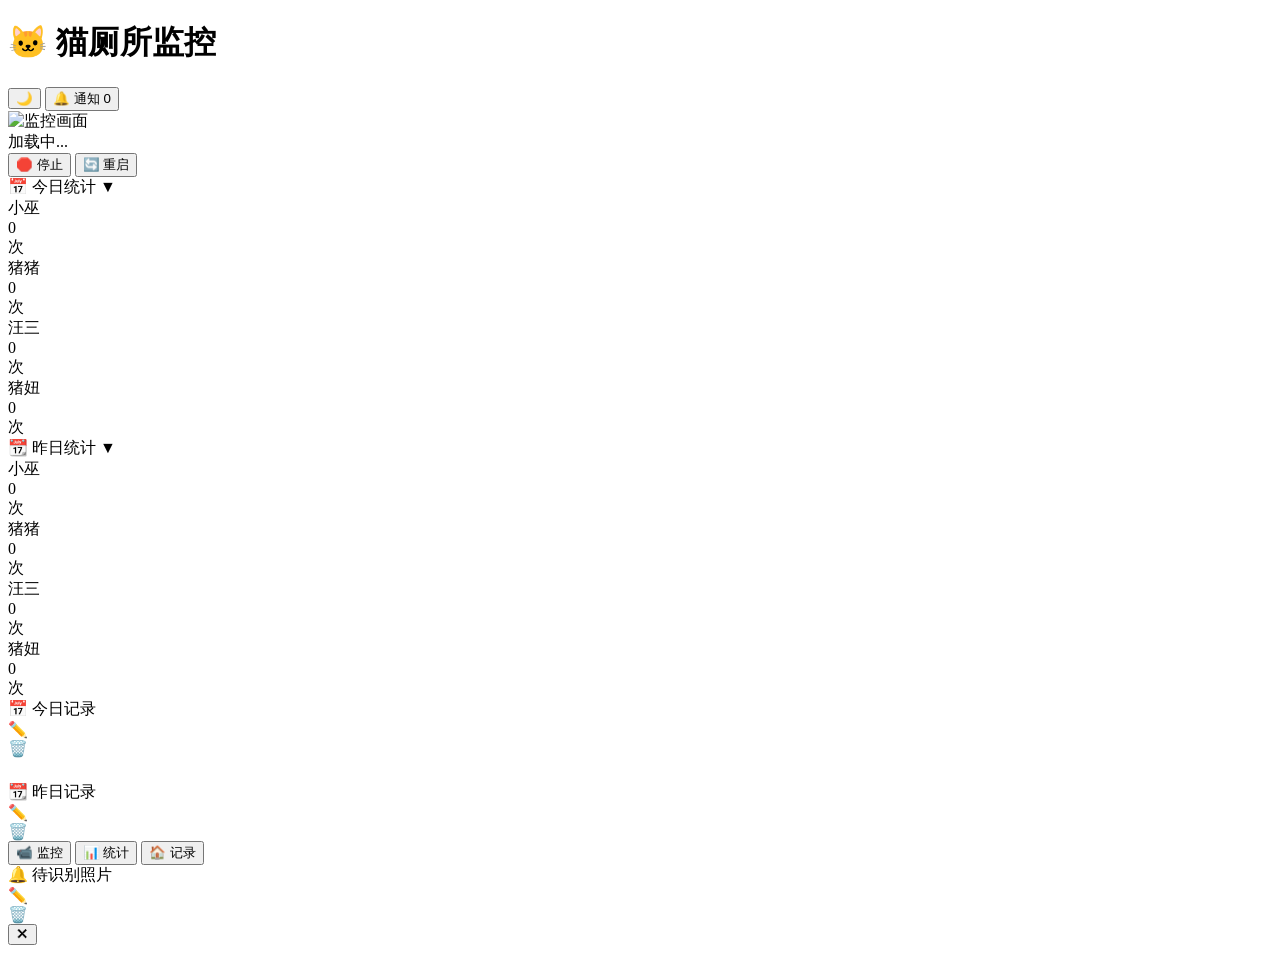
==== commit 01c6b8c3: "添加深色模式支持，包含桌面版和移动版 - 新增主题切换按钮，支持🌙/☀️一键切换 - CSS 使用自定义属性 + [data-theme="dark"] 实现主题切换 - 偏好保存到 localSto" ====
--- a/src/web/templates/mobile.html
+++ b/src/web/templates/mobile.html
@@ -6,7 +6,7 @@
     <meta name="apple-mobile-web-app-capable" content="yes">
     <meta name="apple-mobile-web-app-status-bar-style" content="black-translucent">
     <title>猫厕所监控</title>
-    <link rel="stylesheet" href="/static/css/mobile.css">
+    <link rel="stylesheet" href="/static/css/mobile.css?v=2">
 </head>
 <body>
     <div class="mobile-app">
@@ -16,6 +16,7 @@
                 <h1>🐱 猫厕所监控</h1>
             </div>
             <div class="header-actions">
+                <button class="header-btn theme-toggle-mobile" id="themeToggle" title="切换深色模式">🌙</button>
                 <button class="header-btn notification-icon" id="notificationBtn">
                     🔔 通知
                     <span class="notification-badge hidden" id="notificationBadge">0</span>
@@ -189,6 +190,6 @@
         </div>
     </div>
 
-    <script src="/static/js/mobile.js"></script>
+    <script src="/static/js/mobile.js?v=2"></script>
 </body>
 </html>
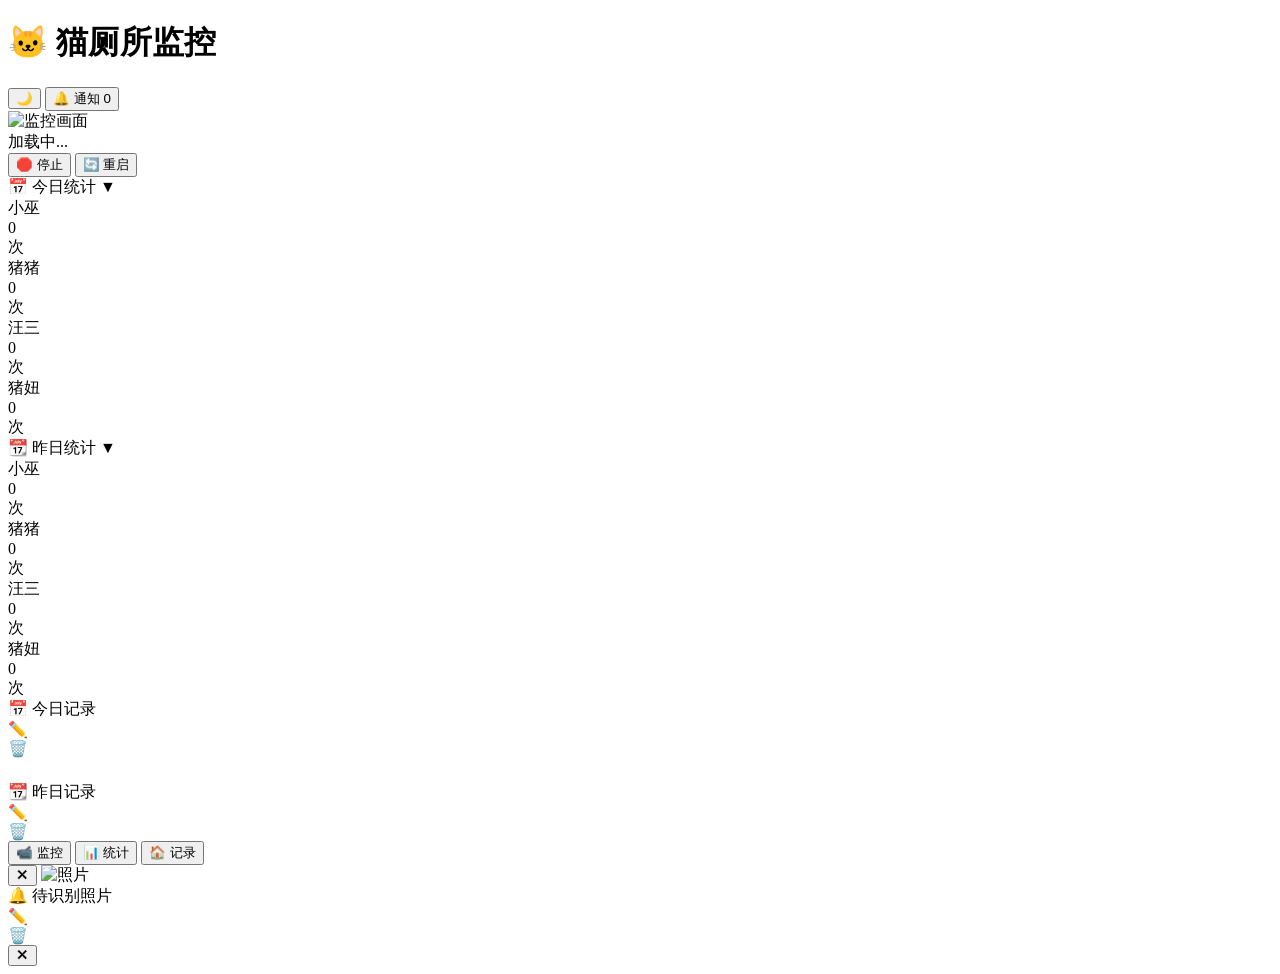
==== commit 15afe081: "添加无法识别照片标记功能及web端展示优化 - MCP: 新增 mark_unidentifiable 工具，支持将无法识别的照片移动到 Unidentifiable 目录 - PhotoManage" ====
--- a/src/web/templates/mobile.html
+++ b/src/web/templates/mobile.html
@@ -6,7 +6,7 @@
     <meta name="apple-mobile-web-app-capable" content="yes">
     <meta name="apple-mobile-web-app-status-bar-style" content="black-translucent">
     <title>猫厕所监控</title>
-    <link rel="stylesheet" href="/static/css/mobile.css?v=2">
+    <link rel="stylesheet" href="/static/css/mobile.css?v=4">
 </head>
 <body>
     <div class="mobile-app">
@@ -165,6 +165,14 @@
                 <span>记录</span>
             </button>
         </nav>
+
+        <!-- Photo Lightbox -->
+        <div id="photoLightbox" class="lightbox-overlay" onclick="closeLightbox()">
+            <div class="lightbox-content">
+                <button class="lightbox-close" onclick="closeLightbox()">✕</button>
+                <img id="lightboxImg" class="lightbox-img" src="" alt="照片">
+            </div>
+        </div>
     </div>
 
     <!-- Notification Modal -->
@@ -190,6 +198,6 @@
         </div>
     </div>
 
-    <script src="/static/js/mobile.js?v=2"></script>
+    <script src="/static/js/mobile.js?v=4"></script>
 </body>
 </html>
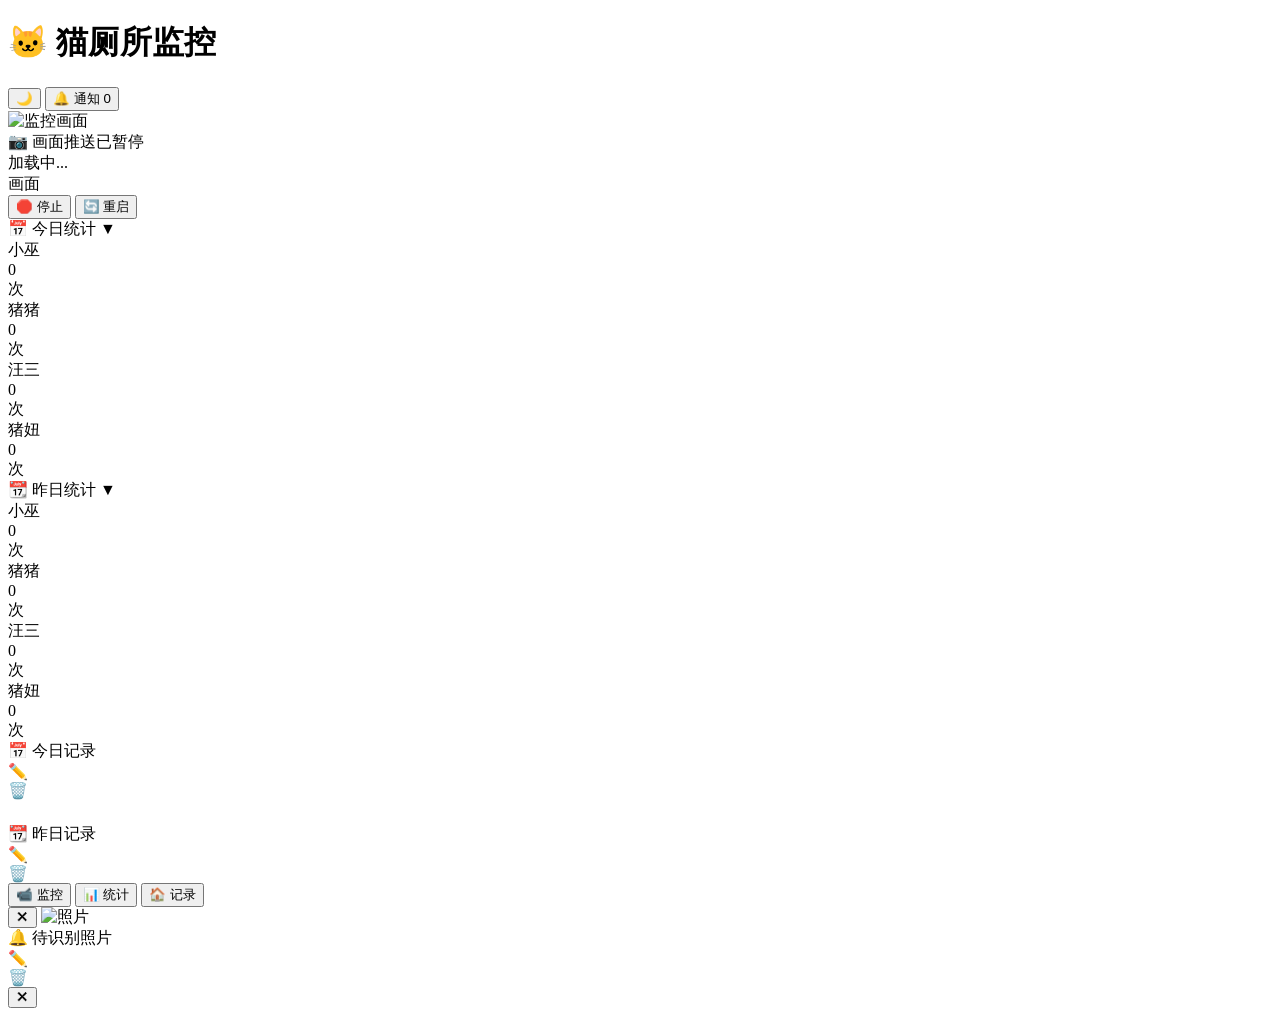
==== commit af26c612: "perf: 优化 CPU 占用 - 摄像头线程同步 + 画面推送开关 1. 摄像头读取线程改用 Event 与主循环同步，仅在主循环请求时才读取帧，    消除多余的帧解码开销 2. 新增画面推送开关" ====
--- a/src/web/templates/mobile.html
+++ b/src/web/templates/mobile.html
@@ -6,7 +6,7 @@
     <meta name="apple-mobile-web-app-capable" content="yes">
     <meta name="apple-mobile-web-app-status-bar-style" content="black-translucent">
     <title>猫厕所监控</title>
-    <link rel="stylesheet" href="/static/css/mobile.css?v=4">
+    <link rel="stylesheet" href="/static/css/mobile.css?v=5">
 </head>
 <body>
     <div class="mobile-app">
@@ -31,12 +31,17 @@
                 <div class="monitor-container">
                     <div class="video-wrapper">
                         <img src="/video_feed" class="video-feed" id="videoFeed" alt="监控画面">
+                        <div class="video-placeholder-mobile hidden" id="videoPlaceholder">📷 画面推送已暂停</div>
                         <div class="status-overlay">
                             <span class="status-dot" id="statusDot"></span>
                             <span id="statusText">加载中...</span>
                         </div>
                     </div>
                     <div class="monitor-controls">
+                        <div class="frame-push-toggle-mobile">
+                            <span class="frame-push-label-mobile">画面</span>
+                            <div class="toggle-switch active" id="framePushToggle" onclick="toggleFramePush()"></div>
+                        </div>
                         <button class="control-btn btn-stop ripple" id="stopBtn">
                             🛑 停止
                         </button>
@@ -198,6 +203,6 @@
         </div>
     </div>
 
-    <script src="/static/js/mobile.js?v=4"></script>
+    <script src="/static/js/mobile.js?v=5"></script>
 </body>
 </html>
